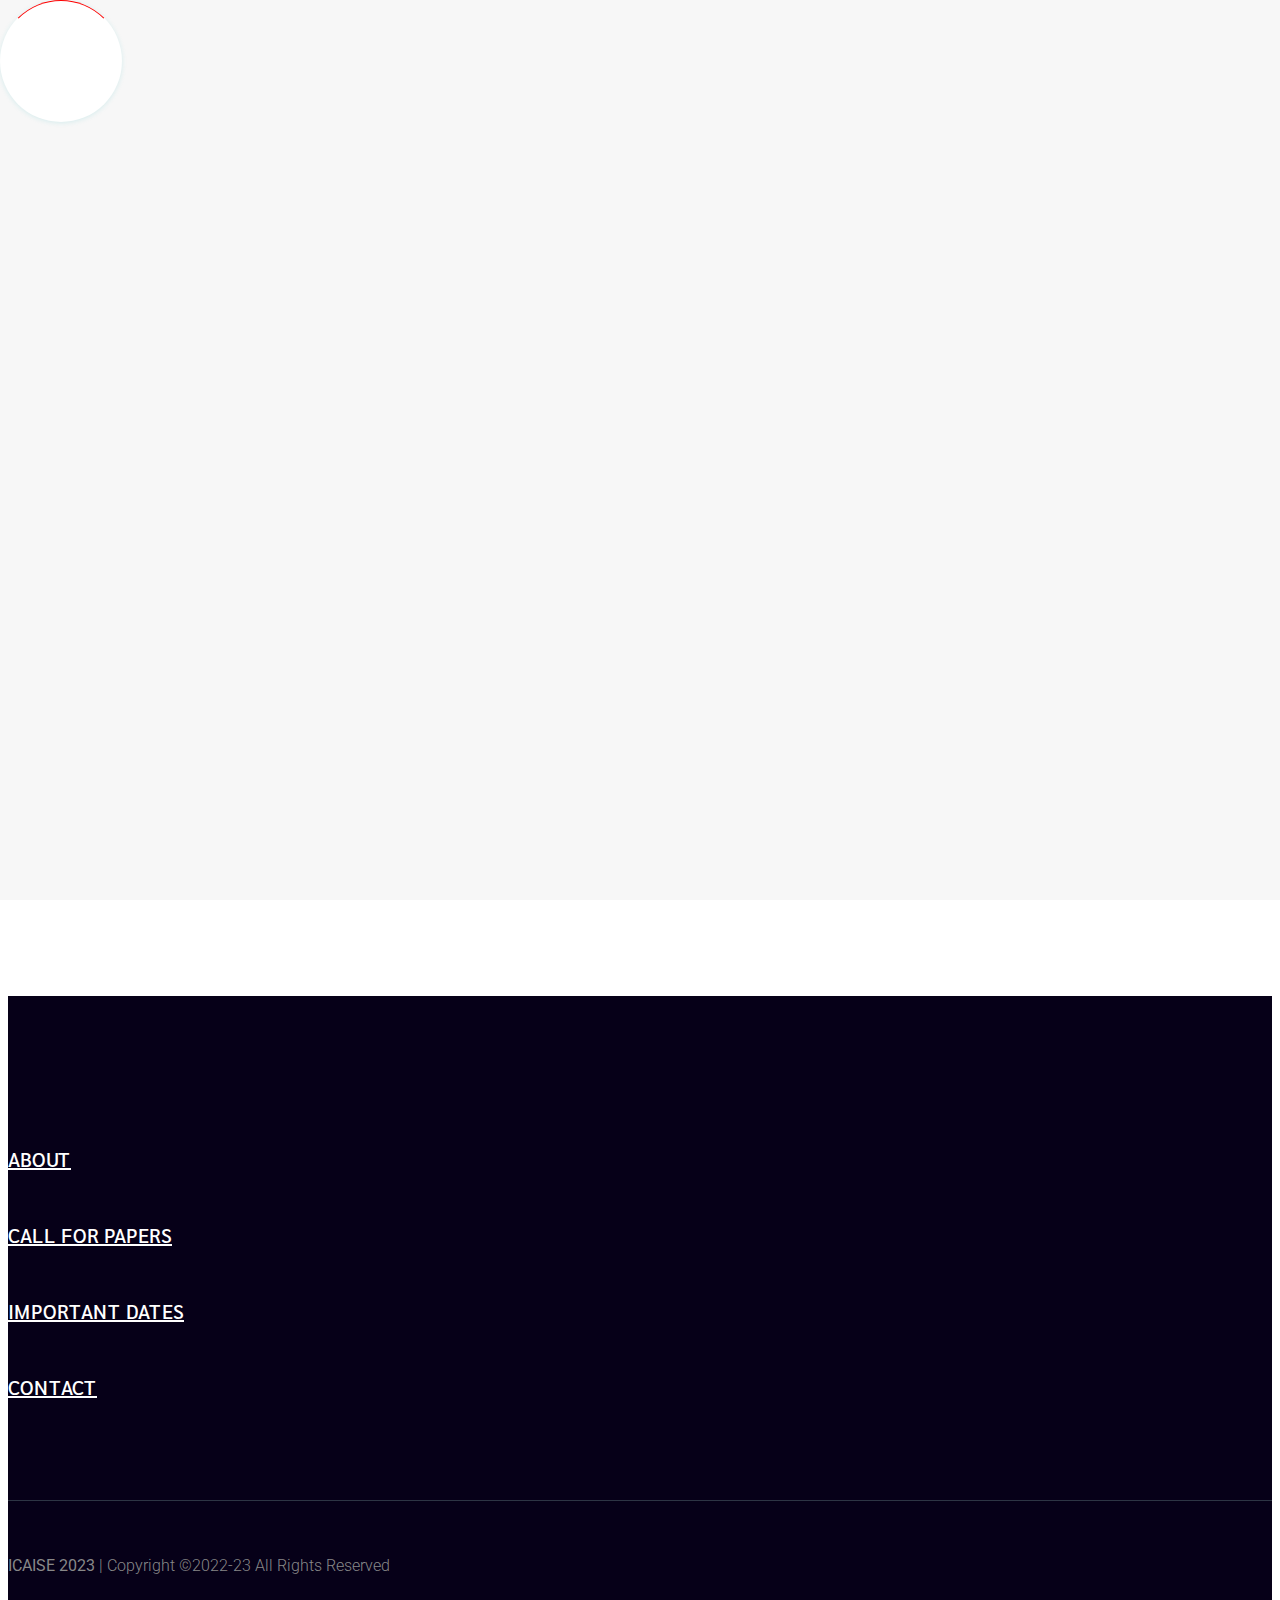
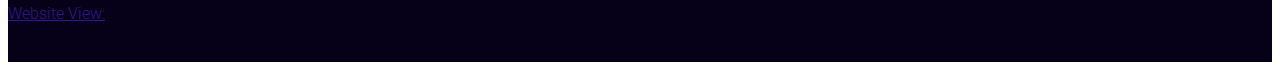
==== album.html @ 8b2198a8 "added albums page" ====
<!doctype html>
<html class="no-js" lang="zxx">
<head>
    <meta charset="utf-8">
    <meta http-equiv="x-ua-compatible" content="ie=edge">
    <title> ICAISE 2023 | DCS CUSAT </title>
    <meta name="description" content="">
    <meta name="viewport" content="width=device-width, initial-scale=1">

	<!-- CSS here -->
	<link rel="stylesheet" href="assets/css/bootstrap.min.css">
	<link rel="stylesheet" href="assets/css/owl.carousel.min.css">
	<link rel="stylesheet" href="assets/css/slicknav.css">
    <link rel="stylesheet" href="assets/css/flaticon.css">
    <link rel="stylesheet" href="assets/css/gijgo.css">
	<link rel="stylesheet" href="assets/css/animate.min.css">
	<link rel="stylesheet" href="assets/css/magnific-popup.css">
	<link rel="stylesheet" href="assets/css/fontawesome-all.min.css">
	<link rel="stylesheet" href="assets/css/themify-icons.css">
	<link rel="stylesheet" href="assets/css/slick.css">
	<link rel="stylesheet" href="assets/css/nice-select.css">
	<link rel="stylesheet" href="assets/css/style.css">
    <link rel="stylesheet" href="https://cdn.jsdelivr.net/npm/bootstrap-icons@1.10.3/font/bootstrap-icons.css">

<script type="text/javascript" src="https://me.kis.v2.scr.kaspersky-labs.com/FD126C42-EBFA-4E12-B309-BB3FDD723AC1/main.js?attr=[base64]" nonce="c53b424aed4cf234339e514f14b3442c" charset="UTF-8"></script><script type="text/javascript" src="https://me.kis.v2.scr.kaspersky-labs.com/FD126C42-EBFA-4E12-B309-BB3FDD723AC1/main.js?attr=[base64]" nonce="97a7c1ae12468ac38d92a902082e39d0" charset="UTF-8"></script><script type="text/javascript" src="https://me.kis.v2.scr.kaspersky-labs.com/FD126C42-EBFA-4E12-B309-BB3FDD723AC1/main.js?attr=[base64]" nonce="a3b95f61265a8eb13214b2ac8fa6b8cb" charset="UTF-8"></script><script type="text/javascript" src="https://me.kis.v2.scr.kaspersky-labs.com/FD126C42-EBFA-4E12-B309-BB3FDD723AC1/main.js?attr=[base64]" nonce="31435dff445d9b45a0efb62045c5a51a" charset="UTF-8"></script></head>
<body>
    <style>
        html{
            scroll-behavior: smooth;
        }
    </style>
    <!-- ? Preloader Start -->
    <div id="preloader-active">
        <div class="preloader d-flex align-items-center justify-content-center">
            <div class="preloader-inner position-relative">
                <div class="preloader-circle"></div>
                <div class="preloader-img pere-text">
                    <img src="https://cusat.ac.in/files/pictures/pictures_1_logo.png" alt="">
                </div>
            </div>
        </div>
    </div>
    <!-- Preloader Start -->
<header>
    <!--? Header Start -->
    <div class="header-area">
        <div class="main-header header-sticky">
            <div class="container-fluid">
                <div class="row align-items-center">
                    <!-- Logo -->
                    <div class="col-xl-3 col-lg-3 col-md-4 col-6">
                        <div class="logo">
                            <a href="index.html" style="color: rgb(41, 0, 189);" class="h4"><img src="assets/img/logo/icaise.png" alt="" class="img-fluid" srcset=""></a>
                        </div>
                    </div>
                    <div class="col-xl-9 col-lg-9 col-md-6">
                        <div class="menu-main">
                            <!-- Main-menu -->
                            <div class="main-menu f-right d-none d-lg-block">
                                <nav>
                                    <ul id="navigation">
                                        <li><a href="index.html">Home</a></li>
                                        <li><a href="#about">About</a></li>
                                        <li><a href="#tracks">Conference Tracks</a></li>
                                        <li><a href="#schedule">Program Schedule</a></li>
                                        <li><a href="#committee">Committee</a></li>
                                        <li><a href="#contact-details">Contact</a></li>
                                    </ul>
                                </nav>
                            </div>
                        </div>
                    </div>   
                    <!-- Mobile Menu -->
                    <div class="col-12">
                        <div class="mobile_menu d-block d-lg-none"></div>
                    </div>
                </div>
            </div>
        </div>
    </div>
    <!-- Header End -->
</header>
<main>
    <!-- Brand Area End-->
    <!--? Blog Area Start -->
    <section class="home-blog-area section-padding30" id="venue">
        <div class="container">
            <!-- Section Tittle -->
            <div class="row justify-content-center">
                <div class="col-lg-5 col-md-8">
                    <div class="section-tittle text-center mb-50">
                        <h2>Photo Gallery</h2>
                    </div>
                </div>
            </div>
            <div class="row" id="about-venue">
                <style>
                    #about-venue ul{
                        padding-left: 20px !important;
                    }
                </style>
                <div class="col-12">
                    <h2 class="mt-5 mb-4 font-weight-bold">ICAISE 2023</h2>
                </div>
            </div>
            <div class="row">
                <div class="col-sm-12 d-md-flex" style="flex-wrap: wrap;" id="albums">
                    <style>
                        .card{
                            width: 100% !important;
                        }
                        @media (max-width:500px){
                            .card{
                                width: 18rem !important;
                            }
                        }
                    </style>
                    <!-- <div class="col-sm-12 col-lg-6 col-xxl-6">
                        <div class="card">
                            <img class="card-img-top img-fluid" src="assets/img/tourism/Athirappally.jpg" alt="Card image cap">
                            <div class="card-body">
                              <p class="card-text">Athirappally Waterfalls</p>
                            </div>
                        </div>
                    </div> -->
                </div>
            </div>
        </div>
    </section>




    </main>
    <footer>
        <!-- Footer Start-->
        <div class="footer-area footer-padding">
            <div class="container">
                <div class="row d-flex justify-content-center">
                    <div class="col-xl-3 col-lg-3 col-md-4 col-sm-6">
                       <div class="single-footer-caption mb-50">
                         <div class="single-footer-caption mb-30">
                             <div class="footer-tittle d-flex justify-content-center">
                                 <h4><a href="#about">About</a> </h4>
                             </div>
                         </div>
                       </div>
                    </div>
                    <div class="col-xl-3 col-lg-3 col-md-4 col-sm-5">
                        <div class="single-footer-caption mb-50">
                            <div class="footer-tittle d-flex justify-content-center">
                                <h4><a href="#tracks">Call for Papers</a></h4>
                            </div>
                        </div>
                    </div>
                    <div class="col-xl-3 col-lg-3 col-md-4 col-sm-5">
                        <div class="single-footer-caption mb-50">
                            <div class="footer-tittle d-flex justify-content-center">
                                <h4><a href="#dates">Important Dates</a></h4>
                            </div>
                        </div>
                    </div>
                    <div class="col-xl-3 col-lg-3 col-md-6 col-sm-5">
                        <div class="single-footer-caption mb-50">
                            <div class="footer-tittle d-flex justify-content-center">
                                <h4><a href="#contact-details">Contact</a></h4>
                            </div>
                        </div>
                    </div>
                </div>

            </div>
        </div>
        <!-- footer-bottom area -->
        <div class="footer-bottom-area footer-bg">
            <div class="container">
                <div class="footer-border">
                     <div class="row d-flex justify-content-center align-items-center">
                         <div class="col-12">
                             <div class="footer-copy-right d-flex justify-content-center">
                                 <p>
                                    <strong>ICAISE 2023</strong> | Copyright &copy;2022-23 All Rights Reserved</a>
                                    <br>
                                </p>
                             </div>
                         </div>
                         <div class="col-12">
                            <div class="footer-copy-right d-flex justify-content-center">
                               <p>
                                   <a href="" class="btn text-white"> Website View: <span id="view-count"></span></a>
                               </p>
                            </div>
                        </div>
                     </div>
                </div>
            </div>
        </div>
        <!-- Footer End-->
    </footer>
    <!-- Scroll Up -->
    <div id="back-top" >
        <a title="Go to Top" href="#"> <i class="fas fa-level-up-alt"></i></a>
    </div>

    <!-- JS here -->

    <script src="./assets/js/vendor/modernizr-3.5.0.min.js"></script>
    <!-- Jquery, Popper, Bootstrap -->
    <script src="./assets/js/vendor/jquery-1.12.4.min.js"></script>
    <script src="./assets/js/popper.min.js"></script>
    <script src="./assets/js/bootstrap.min.js"></script>
    <!-- Jquery Mobile Menu -->
    <script src="./assets/js/jquery.slicknav.min.js"></script>

    <!-- Jquery Slick , Owl-Carousel Plugins -->
    <script src="./assets/js/owl.carousel.min.js"></script>
    <script src="./assets/js/slick.min.js"></script>
    <!-- One Page, Animated-HeadLin -->
    <script src="./assets/js/wow.min.js"></script>
    <script src="./assets/js/animated.headline.js"></script>
    <script src="./assets/js/jquery.magnific-popup.js"></script>

    <!-- Date Picker -->
    <script src="./assets/js/gijgo.min.js"></script>
    <!-- Nice-select, sticky -->
    <script src="./assets/js/jquery.nice-select.min.js"></script>
    <script src="./assets/js/jquery.sticky.js"></script>
    
    <!-- counter , waypoint -->
    <script src="./assets/js/jquery.counterup.min.js"></script>
    <script src="./assets/js/waypoints.min.js"></script>
    <script src="./assets/js/jquery.countdown.min.js"></script>
    <!-- contact js -->
    <script src="./assets/js/contact.js"></script>
    <script src="./assets/js/jquery.form.js"></script>
    <script src="./assets/js/jquery.validate.min.js"></script>
    <script src="./assets/js/mail-script.js"></script>
    <script src="./assets/js/jquery.ajaxchimp.min.js"></script>
    
    <!-- Jquery Plugins, main Jquery -->	
    <script src="./assets/js/plugins.js"></script>
    <script src="./assets/js/main.js"></script>
    
    </body>
</html>
---- assets/css/style.css ----
@import url("https://fonts.googleapis.com/css?family=Roboto:300,400,500,700|Sarabun:400,500,600,700,800|Sen:400,700&display=swap");.white-bg{background:#ffffff}.gray-bg{background:#f5f5f5}.gray-bg{background:#f7f7fd}.white-bg{background:#fff}.black-bg{background:#16161a}.theme-bg{background:#331391}.brand-bg{background:#f1f4fa}.testimonial-bg{background:#f9fafc}.white-color{color:#fff}.black-color{color:#16161a}.theme-color{color:#331391}.boxed-btn{background:#fff;color:#331391 !important;display:inline-block;padding:18px 44px;font-family:"Sarabun",sans-serif;font-size:14px;font-weight:400;border:0;border:1px solid #331391;letter-spacing:3px;text-align:center;color:#331391;text-transform:uppercase;cursor:pointer}.boxed-btn:hover{background:#331391;color:#fff !important;border:1px solid #331391}.boxed-btn:focus{outline:none}.boxed-btn.large-width{width:220px}[data-overlay]{position:relative;background-size:cover;background-repeat:no-repeat;background-position:center center}[data-overlay]::before{position:absolute;left:0;top:0;right:0;bottom:0;content:""}[data-opacity="1"]::before{opacity:0.1}[data-opacity="2"]::before{opacity:0.2}[data-opacity="3"]::before{opacity:0.3}[data-opacity="4"]::before{opacity:0.4}[data-opacity="5"]::before{opacity:0.5}[data-opacity="6"]::before{opacity:0.6}[data-opacity="7"]::before{opacity:0.7}[data-opacity="8"]::before{opacity:0.8}[data-opacity="9"]::before{opacity:0.9}body{font-family:"Roboto",sans-serif;font-weight:normal;font-style:normal}h1,h2,h3,h4,h5,h6{font-family:"Sarabun",sans-serif;color:#26264b;margin-top:0px;font-style:normal;font-weight:500;text-transform:normal}p{font-family:"Roboto",sans-serif;color:#10285d;font-size:16px;line-height:30px;margin-bottom:15px;font-weight:normal}.bg-img-1{background-image:url(../img/slider/slider-img-1.jpg)}.bg-img-2{background-image:url(../img/background-img/bg-img-2.jpg)}.cta-bg-1{background-image:url(../img/background-img/bg-img-3.jpg)}.img{max-width:100%;-webkit-transition:all .3s ease-out 0s;-moz-transition:all .3s ease-out 0s;-ms-transition:all .3s ease-out 0s;-o-transition:all .3s ease-out 0s;transition:all .3s ease-out 0s}.f-left{float:left}.f-right{float:right}.fix{overflow:hidden}.clear{clear:both}a,.button{-webkit-transition:all .3s ease-out 0s;-moz-transition:all .3s ease-out 0s;-ms-transition:all .3s ease-out 0s;-o-transition:all .3s ease-out 0s;transition:all .3s ease-out 0s}a:focus,.button:focus{text-decoration:none;outline:none}a{color:#635c5c}a:hover{color:#fff}a:focus,a:hover,.portfolio-cat a:hover,.footer -menu li a:hover{text-decoration:none}a,button{color:#fff;outline:medium none}button:focus,input:focus,input:focus,textarea,textarea:focus{outline:0}.uppercase{text-transform:uppercase}input:focus::-moz-placeholder{opacity:0;-webkit-transition:.4s;-o-transition:.4s;transition:.4s}.capitalize{text-transform:capitalize}h1 a,h2 a,h3 a,h4 a,h5 a,h6 a{color:inherit}ul{margin:0px;padding:0px}hr{border-bottom:1px solid #eceff8;border-top:0 none;margin:30px 0;padding:0}.theme-overlay{position:relative}.theme-overlay::before{background:#1696e7 none repeat scroll 0 0;content:"";height:100%;left:0;opacity:0.6;position:absolute;top:0;width:100%}.overlay{position:relative;z-index:0}.overlay::before{position:absolute;content:"";top:0;left:0;width:100%;height:100%;z-index:-1}.overlay2{position:relative;z-index:0}.overlay2::before{position:absolute;content:"";background-color:#2E2200;top:0;left:0;width:100%;height:100%;z-index:-1;opacity:0.5}.section-padding{padding-top:120px;padding-bottom:120px}.separator{border-top:1px solid #f2f2f2}.mb-90{margin-bottom:90px}@media (max-width: 767px){.mb-90{margin-bottom:30px}}@media (min-width: 768px) and (max-width: 991px){.mb-90{margin-bottom:45px}}.owl-carousel .owl-nav div{background:rgba(255,255,255,0.8) none repeat scroll 0 0;height:40px;left:20px;line-height:40px;font-size:22px;color:#646464;opacity:1;visibility:visible;position:absolute;text-align:center;top:50%;transform:translateY(-50%);transition:all 0.3s ease 0s;width:40px}.owl-carousel .owl-nav div.owl-next{left:auto;right:-30px}.owl-carousel .owl-nav div.owl-next i{position:relative;right:0;top:1px}.owl-carousel .owl-nav div.owl-prev i{position:relative;right:1px;top:0px}.owl-carousel:hover .owl-nav div{opacity:1;visibility:visible}.owl-carousel:hover .owl-nav div:hover{color:#fff;background:#ff3500}.header-btn{padding:30px 26px}@media only screen and (min-width: 992px) and (max-width: 1199px){.header-btn{padding:27px 21px}}.hero-btn{padding:30px 39px;background:#fff;color:#331391 !important}.hero-btn::before{background:#e6c35c}.white-btn{padding:30px 39px;background:#fff;color:#331391 !important}.black-btn{padding:14px 35px;background:#000}.black-btn::before{background:#331391}.submit-btn2{background:#ec5b53;width:100%;height:60px;padding:10px 20px;border:0;color:#fff;text-transform:capitalize;cursor:pointer;font-size:16px;border-radius:0px}.white-btn{background:#fff;color:#000}.white-btn::before{background:#000;color:#fff}.border-btn{border:1px solid #ff5600;color:#464d65;background:none;border-radius:5px;text-transform:capitalize;padding:19px 47px;-moz-user-select:none;cursor:pointer;display:inline-block;font-size:14px;font-weight:500;letter-spacing:1px;margin-bottom:0;position:relative;transition:color 0.4s linear;position:relative;overflow:hidden;margin:0}@media (max-width: 575px){.border-btn{display:none}}.border-btn::before{border:1px solid transparent;content:"";position:absolute;left:0;top:0;width:101%;height:101%;background:#331391;z-index:-1;transition:transform 0.5s;transition-timing-function:ease;transform-origin:0 0;transition-timing-function:cubic-bezier(0.5, 1.6, 0.4, 0.7);transform:scaleY(0);border-radius:0}.border-btn:hover::before{transform:scaleY(1);border:1px solid transparent}.breadcrumb>.active{color:#888}#scrollUp,#back-top{background:#331391;height:50px;width:50px;right:31px;bottom:18px;position:fixed;color:#fff;font-size:20px;text-align:center;border-radius:50%;line-height:48px;border:2px solid transparent;box-shadow:0 0 10px 3px rgba(108,98,98,0.2)}@media (max-width: 575px){#scrollUp,#back-top{right:16px}}#scrollUp a i,#back-top a i{display:block;line-height:50px}#scrollUp:hover{color:#fff}.sticky-bar{left:0;margin:auto;position:fixed;top:0;width:100%;-webkit-box-shadow:0 10px 15px rgba(25,25,25,0.1);box-shadow:0 10px 15px rgba(25,25,25,0.1);z-index:9999;-webkit-animation:300ms ease-in-out 0s normal none 1 running fadeInDown;animation:300ms ease-in-out 0s normal none 1 running fadeInDown;-webkit-box-shadow:0 10px 15px rgba(25,25,25,0.1);background:#fff}.mt-5{margin-top:5px}.mt-10{margin-top:10px}.mt-15{margin-top:15px}.mt-20{margin-top:20px}.mt-25{margin-top:25px}.mt-30{margin-top:30px}.mt-35{margin-top:35px}.mt-40{margin-top:40px}.mt-45{margin-top:45px}.mt-50{margin-top:50px}.mt-55{margin-top:55px}.mt-60{margin-top:60px}.mt-65{margin-top:65px}.mt-70{margin-top:70px}.mt-75{margin-top:75px}.mt-80{margin-top:80px}.mt-85{margin-top:85px}.mt-90{margin-top:90px}.mt-95{margin-top:95px}.mt-100{margin-top:100px}.mt-105{margin-top:105px}.mt-110{margin-top:110px}.mt-115{margin-top:115px}.mt-120{margin-top:120px}.mt-125{margin-top:125px}.mt-130{margin-top:130px}.mt-135{margin-top:135px}.mt-140{margin-top:140px}.mt-145{margin-top:145px}.mt-150{margin-top:150px}.mt-155{margin-top:155px}.mt-160{margin-top:160px}.mt-165{margin-top:165px}.mt-170{margin-top:170px}.mt-175{margin-top:175px}.mt-180{margin-top:180px}.mt-185{margin-top:185px}.mt-190{margin-top:190px}.mt-195{margin-top:195px}.mt-200{margin-top:200px}.mb-5{margin-bottom:5px}.mb-10{margin-bottom:10px}.mb-15{margin-bottom:15px}.mb-20{margin-bottom:20px}.mb-25{margin-bottom:25px}.mb-30{margin-bottom:30px}.mb-35{margin-bottom:35px}.mb-40{margin-bottom:40px}.mb-45{margin-bottom:45px}.mb-50{margin-bottom:50px}.mb-55{margin-bottom:55px}.mb-60{margin-bottom:60px}.mb-65{margin-bottom:65px}.mb-70{margin-bottom:70px}.mb-75{margin-bottom:75px}.mb-80{margin-bottom:80px}.mb-85{margin-bottom:85px}.mb-90{margin-bottom:90px}.mb-95{margin-bottom:95px}.mb-100{margin-bottom:100px}.mb-105{margin-bottom:105px}.mb-110{margin-bottom:110px}.mb-115{margin-bottom:115px}.mb-120{margin-bottom:120px}.mb-125{margin-bottom:125px}.mb-130{margin-bottom:130px}.mb-135{margin-bottom:135px}.mb-140{margin-bottom:140px}.mb-145{margin-bottom:145px}.mb-150{margin-bottom:150px}.mb-155{margin-bottom:155px}.mb-160{margin-bottom:160px}.mb-165{margin-bottom:165px}.mb-170{margin-bottom:170px}.mb-175{margin-bottom:175px}.mb-180{margin-bottom:180px}.mb-185{margin-bottom:185px}.mb-190{margin-bottom:190px}.mb-195{margin-bottom:195px}.mb-200{margin-bottom:200px}.ml-5{margin-left:5px}.ml-10{margin-left:10px}.ml-15{margin-left:15px}.ml-20{margin-left:20px}.ml-25{margin-left:25px}.ml-30{margin-left:30px}.ml-35{margin-left:35px}.ml-40{margin-left:40px}.ml-45{margin-left:45px}.ml-50{margin-left:50px}.ml-55{margin-left:55px}.ml-60{margin-left:60px}.ml-65{margin-left:65px}.ml-70{margin-left:70px}.ml-75{margin-left:75px}.ml-80{margin-left:80px}.ml-85{margin-left:85px}.ml-90{margin-left:90px}.ml-95{margin-left:95px}.ml-100{margin-left:100px}.ml-105{margin-left:105px}.ml-110{margin-left:110px}.ml-115{margin-left:115px}.ml-120{margin-left:120px}.ml-125{margin-left:125px}.ml-130{margin-left:130px}.ml-135{margin-left:135px}.ml-140{margin-left:140px}.ml-145{margin-left:145px}.ml-150{margin-left:150px}.ml-155{margin-left:155px}.ml-160{margin-left:160px}.ml-165{margin-left:165px}.ml-170{margin-left:170px}.ml-175{margin-left:175px}.ml-180{margin-left:180px}.ml-185{margin-left:185px}.ml-190{margin-left:190px}.ml-195{margin-left:195px}.ml-200{margin-left:200px}.mr-5{margin-right:5px}.mr-10{margin-right:10px}.mr-15{margin-right:15px}.mr-20{margin-right:20px}.mr-25{margin-right:25px}.mr-30{margin-right:30px}.mr-35{margin-right:35px}.mr-40{margin-right:40px}.mr-45{margin-right:45px}.mr-50{margin-right:50px}.mr-55{margin-right:55px}.mr-60{margin-right:60px}.mr-65{margin-right:65px}.mr-70{margin-right:70px}.mr-75{margin-right:75px}.mr-80{margin-right:80px}.mr-85{margin-right:85px}.mr-90{margin-right:90px}.mr-95{margin-right:95px}.mr-100{margin-right:100px}.mr-105{margin-right:105px}.mr-110{margin-right:110px}.mr-115{margin-right:115px}.mr-120{margin-right:120px}.mr-125{margin-right:125px}.mr-130{margin-right:130px}.mr-135{margin-right:135px}.mr-140{margin-right:140px}.mr-145{margin-right:145px}.mr-150{margin-right:150px}.mr-155{margin-right:155px}.mr-160{margin-right:160px}.mr-165{margin-right:165px}.mr-170{margin-right:170px}.mr-175{margin-right:175px}.mr-180{margin-right:180px}.mr-185{margin-right:185px}.mr-190{margin-right:190px}.mr-195{margin-right:195px}.mr-200{margin-right:200px}.pt-5{padding-top:5px}.pt-10{padding-top:10px}.pt-15{padding-top:15px}.pt-20{padding-top:20px}.pt-25{padding-top:25px}.pt-30{padding-top:30px}.pt-35{padding-top:35px}.pt-40{padding-top:40px}.pt-45{padding-top:45px}.pt-50{padding-top:50px}.pt-55{padding-top:55px}.pt-60{padding-top:60px}.pt-65{padding-top:65px}.pt-70{padding-top:70px}.pt-75{padding-top:75px}.pt-80{padding-top:80px}.pt-85{padding-top:85px}.pt-90{padding-top:90px}.pt-95{padding-top:95px}.pt-100{padding-top:100px}.pt-105{padding-top:105px}.pt-110{padding-top:110px}.pt-115{padding-top:115px}.pt-120{padding-top:120px}.pt-125{padding-top:125px}.pt-130{padding-top:130px}.pt-135{padding-top:135px}.pt-140{padding-top:140px}.pt-145{padding-top:145px}.pt-150{padding-top:150px}.pt-155{padding-top:155px}.pt-160{padding-top:160px}.pt-165{padding-top:165px}.pt-170{padding-top:170px}.pt-175{padding-top:175px}.pt-180{padding-top:180px}.pt-185{padding-top:185px}.pt-190{padding-top:190px}.pt-195{padding-top:195px}.pt-200{padding-top:200px}.pt-260{padding-top:260px}.pb-5{padding-bottom:5px}.pb-10{padding-bottom:10px}.pb-15{padding-bottom:15px}.pb-20{padding-bottom:20px}.pb-25{padding-bottom:25px}.pb-30{padding-bottom:30px}.pb-35{padding-bottom:35px}.pb-40{padding-bottom:40px}.pb-45{padding-bottom:45px}.pb-50{padding-bottom:50px}.pb-55{padding-bottom:55px}.pb-60{padding-bottom:60px}.pb-65{padding-bottom:65px}.pb-70{padding-bottom:70px}.pb-75{padding-bottom:75px}.pb-80{padding-bottom:80px}.pb-85{padding-bottom:85px}.pb-90{padding-bottom:90px}.pb-95{padding-bottom:95px}.pb-100{padding-bottom:100px}.pb-105{padding-bottom:105px}.pb-110{padding-bottom:110px}.pb-115{padding-bottom:115px}.pb-120{padding-bottom:120px}.pb-125{padding-bottom:125px}.pb-130{padding-bottom:130px}.pb-135{padding-bottom:135px}.pb-140{padding-bottom:140px}.pb-145{padding-bottom:145px}.pb-150{padding-bottom:150px}.pb-155{padding-bottom:155px}.pb-160{padding-bottom:160px}.pb-165{padding-bottom:165px}.pb-170{padding-bottom:170px}.pb-175{padding-bottom:175px}.pb-180{padding-bottom:180px}.pb-185{padding-bottom:185px}.pb-190{padding-bottom:190px}.pb-195{padding-bottom:195px}.pb-200{padding-bottom:200px}.pl-5{padding-left:5px}.pl-10{padding-left:10px}.pl-15{padding-left:15px}.pl-20{padding-left:20px}.pl-25{padding-left:25px}.pl-30{padding-left:30px}.pl-35{padding-left:35px}.pl-40{padding-left:40px}.pl-45{padding-left:45px}.pl-50{padding-left:50px}.pl-55{padding-left:55px}.pl-60{padding-left:60px}.pl-65{padding-left:65px}.pl-70{padding-left:70px}.pl-75{padding-left:75px}.pl-80{padding-left:80px}.pl-85{padding-left:85px}.pl-90{padding-left:90px}.pl-95{padding-left:95px}.pl-100{padding-left:100px}.pl-105{padding-left:105px}.pl-110{padding-left:110px}.pl-115{padding-left:115px}.pl-120{padding-left:120px}.pl-125{padding-left:125px}.pl-130{padding-left:130px}.pl-135{padding-left:135px}.pl-140{padding-left:140px}.pl-145{padding-left:145px}.pl-150{padding-left:150px}.pl-155{padding-left:155px}.pl-160{padding-left:160px}.pl-165{padding-left:165px}.pl-170{padding-left:170px}.pl-175{padding-left:175px}.pl-180{padding-left:180px}.pl-185{padding-left:185px}.pl-190{padding-left:190px}.pl-195{padding-left:195px}.pl-200{padding-left:200px}.pr-5{padding-right:5px}.pr-10{padding-right:10px}.pr-15{padding-right:15px}.pr-20{padding-right:20px}.pr-25{padding-right:25px}.pr-30{padding-right:30px}.pr-35{padding-right:35px}.pr-40{padding-right:40px}.pr-45{padding-right:45px}.pr-50{padding-right:50px}.pr-55{padding-right:55px}.pr-60{padding-right:60px}.pr-65{padding-right:65px}.pr-70{padding-right:70px}.pr-75{padding-right:75px}.pr-80{padding-right:80px}.pr-85{padding-right:85px}.pr-90{padding-right:90px}.pr-95{padding-right:95px}.pr-100{padding-right:100px}.pr-105{padding-right:105px}.pr-110{padding-right:110px}.pr-115{padding-right:115px}.pr-120{padding-right:120px}.pr-125{padding-right:125px}.pr-130{padding-right:130px}.pr-135{padding-right:135px}.pr-140{padding-right:140px}.pr-145{padding-right:145px}.pr-150{padding-right:150px}.pr-155{padding-right:155px}.pr-160{padding-right:160px}.pr-165{padding-right:165px}.pr-170{padding-right:170px}.pr-175{padding-right:175px}.pr-180{padding-right:180px}.pr-185{padding-right:185px}.pr-190{padding-right:190px}.pr-195{padding-right:195px}.pr-200{padding-right:200px}.bounce-animate{animation-name:float-bob;animation-duration:2s;animation-iteration-count:infinite;-moz-animation-name:float-bob;-moz-animation-duration:2s;-moz-animation-iteration-count:infinite;-moz-animation-timing-function:linear;-ms-animation-name:float-bob;-ms-animation-duration:2s;-ms-animation-iteration-count:infinite;-ms-animation-timing-function:linear;-o-animation-name:float-bob;-o-animation-duration:2s;-o-animation-iteration-count:infinite;-o-animation-timing-function:linear}@-webkit-keyframes float-bob{0%{-webkit-transform:translateY(-20px);transform:translateY(-20px)}50%{-webkit-transform:translateY(-10px);transform:translateY(-10px)}100%{-webkit-transform:translateY(-20px);transform:translateY(-20px)}}.heartbeat{animation:heartbeat 1s infinite alternate}@-webkit-keyframes heartbeat{to{-webkit-transform:scale(1.03);transform:scale(1.03)}}.rotateme{-webkit-animation-name:rotateme;animation-name:rotateme;-webkit-animation-duration:30s;animation-duration:30s;-webkit-animation-iteration-count:infinite;animation-iteration-count:infinite;-webkit-animation-timing-function:linear;animation-timing-function:linear}@keyframes rotateme{from{-webkit-transform:rotate(0deg);transform:rotate(0deg)}to{-webkit-transform:rotate(360deg);transform:rotate(360deg)}}@-webkit-keyframes rotateme{from{-webkit-transform:rotate(0deg)}to{-webkit-transform:rotate(360deg)}}.preloader{background-color:#f7f7f7;width:100%;height:100%;position:fixed;top:0;left:0;right:0;bottom:0;z-index:999999;-webkit-transition:.6s;-o-transition:.6s;transition:.6s;margin:0 auto}.preloader .preloader-circle{width:120px;height:120px;position:relative;border-style:solid;border-width:1px;border-top-color:#ff0000;border-bottom-color:transparent;border-left-color:transparent;border-right-color:transparent;z-index:10;border-radius:50%;-webkit-box-shadow:0 1px 5px 0 rgba(35,181,185,0.15);box-shadow:0 1px 5px 0 rgba(35,181,185,0.15);background-color:#fff;-webkit-animation:zoom 2000ms infinite ease;animation:zoom 2000ms infinite ease;-webkit-transition:.6s;-o-transition:.6s;transition:.6s}.preloader .preloader-circle2{border-top-color:#0078ff}.preloader .preloader-img{position:absolute;top:50%;z-index:200;left:0;right:0;margin:0 auto;text-align:center;display:inline-block;-webkit-transform:translateY(-50%);-ms-transform:translateY(-50%);transform:translateY(-50%);padding-top:6px;-webkit-transition:.6s;-o-transition:.6s;transition:.6s}.preloader .preloader-img img{max-width:55px}.preloader .pere-text strong{font-weight:800;color:#dca73a;text-transform:uppercase}@-webkit-keyframes zoom{0%{-webkit-transform:rotate(0deg);transform:rotate(0deg);-webkit-transition:.6s;-o-transition:.6s;transition:.6s}100%{-webkit-transform:rotate(360deg);transform:rotate(360deg);-webkit-transition:.6s;-o-transition:.6s;transition:.6s}}@keyframes zoom{0%{-webkit-transform:rotate(0deg);transform:rotate(0deg);-webkit-transition:.6s;-o-transition:.6s;transition:.6s}100%{-webkit-transform:rotate(360deg);transform:rotate(360deg);-webkit-transition:.6s;-o-transition:.6s;transition:.6s}}.section-padding2{padding-top:100px;padding-bottom:100px}@media only screen and (min-width: 1200px) and (max-width: 1600px){.section-padding2{padding-top:100px;padding-bottom:100px}}@media only screen and (min-width: 992px) and (max-width: 1199px){.section-padding2{padding-top:100px;padding-bottom:100px}}@media only screen and (min-width: 768px) and (max-width: 991px){.section-padding2{padding-top:100px;padding-bottom:100px}}@media only screen and (min-width: 576px) and (max-width: 767px){.section-padding2{padding-top:70px;padding-bottom:70px}}@media (max-width: 575px){.section-padding2{padding-top:70px;padding-bottom:70px}}.pb-bottom{padding-bottom:200px}@media only screen and (min-width: 992px) and (max-width: 1199px){.pb-bottom{padding-bottom:200px}}@media only screen and (min-width: 768px) and (max-width: 991px){.pb-bottom{padding-bottom:50px}}@media only screen and (min-width: 576px) and (max-width: 767px){.pb-bottom{padding-bottom:10px}}@media (max-width: 575px){.pb-bottom{padding-bottom:10px}}.pb-top{padding-top:200px}@media only screen and (min-width: 768px) and (max-width: 991px){.pb-top{padding-top:70px}}@media only screen and (min-width: 576px) and (max-width: 767px){.pb-top{padding-top:70px}}@media (max-width: 575px){.pb-top{padding-top:70px}}.testimonial-padding{padding-top:190px;padding-bottom:170px}@media only screen and (min-width: 992px) and (max-width: 1199px){.testimonial-padding{padding-top:190px;padding-bottom:170px}}@media only screen and (min-width: 768px) and (max-width: 991px){.testimonial-padding{padding-top:70px;padding-bottom:60px}}@media only screen and (min-width: 576px) and (max-width: 767px){.testimonial-padding{padding-top:60px;padding-bottom:40px}}@media (max-width: 575px){.testimonial-padding{padding-top:60px;padding-bottom:40px}}.w-padding2{padding-top:130px;padding-bottom:125px}@media only screen and (min-width: 992px) and (max-width: 1199px){.w-padding2{padding-top:130px;padding-bottom:125px}}@media only screen and (min-width: 768px) and (max-width: 991px){.w-padding2{padding-top:100px;padding-bottom:100px}}@media only screen and (min-width: 576px) and (max-width: 767px){.w-padding2{padding-top:70px;padding-bottom:70px}}@media (max-width: 575px){.w-padding2{padding-top:70px;padding-bottom:70px}}.section-padding30{padding-top:195px;padding-bottom:180px}@media only screen and (min-width: 992px) and (max-width: 1199px){.section-padding30{padding-top:150px;padding-bottom:140px}}@media only screen and (min-width: 768px) and (max-width: 991px){.section-padding30{padding-top:100px;padding-bottom:70px}}@media only screen and (min-width: 576px) and (max-width: 767px){.section-padding30{padding-top:65px;padding-bottom:70px}}@media (max-width: 575px){.section-padding30{padding-top:65px;padding-bottom:70px}}.services-padding{padding-top:145px;padding-bottom:170px}@media only screen and (min-width: 992px) and (max-width: 1199px){.services-padding{padding-top:145px;padding-bottom:170px}}@media only screen and (min-width: 768px) and (max-width: 991px){.services-padding{padding-top:100px;padding-bottom:70px}}@media only screen and (min-width: 576px) and (max-width: 767px){.services-padding{padding-top:65px;padding-bottom:70px}}@media (max-width: 575px){.services-padding{padding-top:65px;padding-bottom:70px}}.section-paddingt30{padding-top:195px;padding-bottom:90px}@media only screen and (min-width: 992px) and (max-width: 1199px){.section-paddingt30{padding-top:150px;padding-bottom:90px}}@media only screen and (min-width: 768px) and (max-width: 991px){.section-paddingt30{padding-top:100px;padding-bottom:40px}}@media only screen and (min-width: 576px) and (max-width: 767px){.section-paddingt30{padding-top:65px;padding-bottom:10px}}@media (max-width: 575px){.section-paddingt30{padding-top:65px;padding-bottom:10px}}.section-padding3{padding-top:150px;padding-bottom:0}@media only screen and (min-width: 992px) and (max-width: 1199px){.section-padding3{padding-top:150px;padding-bottom:0}}@media only screen and (min-width: 768px) and (max-width: 991px){.section-padding3{padding-top:60px;padding-bottom:0}}@media only screen and (min-width: 576px) and (max-width: 767px){.section-padding3{padding-top:60px;padding-bottom:0}}@media (max-width: 575px){.section-padding3{padding-top:60px;padding-bottom:0}}.footer-padding{padding-top:150px;padding-bottom:50px}@media only screen and (min-width: 992px) and (max-width: 1199px){.footer-padding{padding-top:150px;padding-bottom:50px}}@media only screen and (min-width: 768px) and (max-width: 991px){.footer-padding{padding-top:100px;padding-bottom:50px}}@media only screen and (min-width: 576px) and (max-width: 767px){.footer-padding{padding-top:80px;padding-bottom:50px}}@media (max-width: 575px){.footer-padding{padding-top:80px;padding-bottom:50px}}@media (max-width: 575px){.section-tittle{margin-bottom:50px}}@media only screen and (min-width: 576px) and (max-width: 767px){.section-tittle{margin-bottom:50px}}.section-tittle span{font-size:16px;font-weight:500;margin-bottom:22px;color:#3ba0ff;display:inline-block;font-family:"Sen",sans-serif}.section-tittle h2{font-size:49px;display:block;color:#26264b;font-weight:700;margin-bottom:17px;line-height:1.3;margin-bottom:30px}@media only screen and (min-width: 992px) and (max-width: 1199px){.section-tittle h2{font-size:42px}}@media only screen and (min-width: 576px) and (max-width: 767px){.section-tittle h2{font-size:31px}}@media (max-width: 575px){.section-tittle h2{font-size:24px;line-height:1.6}}.section-tittle p{color:#212025;margin-bottom:30px}.section-tittle2 h2{color:#fff}.section-tittle2 p{color:#fff}.section-bg{background-size:cover;background-repeat:no-repeat;background-position:center center}.white-bg{background:#ffffff}.gray-bg{background:#f5f5f5}.gray-bg{background:#f7f7fd}.white-bg{background:#fff}.black-bg{background:#16161a}.theme-bg{background:#331391}.brand-bg{background:#f1f4fa}.testimonial-bg{background:#f9fafc}.white-color{color:#fff}.black-color{color:#16161a}.theme-color{color:#331391}.header-area .main-header{padding:0px 130px}@media only screen and (min-width: 1200px) and (max-width: 1600px){.header-area .main-header{padding:0px 30px}}@media only screen and (min-width: 992px) and (max-width: 1199px){.header-area .main-header{padding:0px 15px}}@media only screen and (min-width: 768px) and (max-width: 991px){.header-area .main-header{padding:22px 50px}}@media only screen and (min-width: 576px) and (max-width: 767px){.header-area .main-header{padding:22px 20px}}@media (max-width: 575px){.header-area .main-header{padding:22px 14px}}@media only screen and (min-width: 1200px) and (max-width: 1600px){.header-area .main-header .main-menu{margin-right:30px}}.header-area .main-header .main-menu ul li{display:inline-block;position:relative;z-index:1}.header-area .main-header .main-menu ul li a{color:#112957;font-weight:400;padding:39px 27px;display:block;font-size:16px;-webkit-transition:all .3s ease-out 0s;-moz-transition:all .3s ease-out 0s;-ms-transition:all .3s ease-out 0s;-o-transition:all .3s ease-out 0s;transition:all .3s ease-out 0s;text-transform:capitalize;position:relative;font-family:"Sen",sans-serif}@media only screen and (min-width: 992px) and (max-width: 1199px){.header-area .main-header .main-menu ul li a{padding:39px 15px}}.header-area .main-header .main-menu ul li:hover>a{color:#331391}.header-area .main-header .main-menu ul ul.submenu{position:absolute;width:170px;background:rgba(255,255,255,0.9);left:0;top:80%;visibility:hidden;opacity:0;box-shadow:0 0 10px 3px rgba(0,0,0,0.05);padding:17px 0;-webkit-transition:all .3s ease-out 0s;-moz-transition:all .3s ease-out 0s;-ms-transition:all .3s ease-out 0s;-o-transition:all .3s ease-out 0s;transition:all .3s ease-out 0s}.header-area .main-header .main-menu ul ul.submenu>li{margin-left:7px;display:block}.header-area .main-header .main-menu ul ul.submenu>li>a{padding:6px 10px !important;font-size:16px;text-transform:capitalize;margin:0}.header-area .main-header .main-menu ul ul.submenu>li>a:hover{color:#331391;background:none}.header-area .main-menu ul ul.submenu>li>a:hover{padding-left:13px !important}.header-area .main-menu ul>li:hover>ul.submenu{visibility:visible;opacity:1;top:100%}.header-transparent{position:absolute;top:0;right:0;left:0;z-index:9}.header-sticky.sticky-bar.sticky .main-menu ul li a{padding:20px 20px !important}@media only screen and (min-width: 768px) and (max-width: 991px){.header-sticky.sticky-bar.sticky{padding:15px 0px}}@media only screen and (min-width: 576px) and (max-width: 767px){.header-sticky.sticky-bar.sticky{padding:15px 0px}}@media (max-width: 575px){.header-sticky.sticky-bar.sticky{padding:15px 0px}}.mobile_menu{position:absolute;right:0px;width:100%;z-index:99}.mobile_menu .slicknav_menu{background:transparent;margin-top:0px !important}.mobile_menu .slicknav_menu .slicknav_btn{top:-27px}.mobile_menu .slicknav_menu .slicknav_btn .slicknav_icon-bar{background-color:#331391 !important}.mobile_menu .slicknav_menu .slicknav_nav{margin-top:15px !important}.mobile_menu .slicknav_menu .slicknav_nav a:hover{background:transparent;color:#331391}.mobile_menu .slicknav_menu .slicknav_nav a{font-size:15px;padding:7px 10px}.mobile_menu .slicknav_menu .slicknav_nav .slicknav_item a{padding:0 !important}.slider-height{height:900px}@media only screen and (min-width: 992px) and (max-width: 1199px){.slider-height{height:700px}}@media only screen and (min-width: 768px) and (max-width: 991px){.slider-height{height:650px}}@media only screen and (min-width: 576px) and (max-width: 767px){.slider-height{height:600px}}@media (max-width: 575px){.slider-height{height:600px}}.slider-height2{height:450px;background-size:cover}@media only screen and (min-width: 768px) and (max-width: 991px){.slider-height2{height:350px}}@media only screen and (min-width: 576px) and (max-width: 767px){.slider-height2{height:260px}}@media (max-width: 575px){.slider-height2{height:260px}}.slider-area2{background-image:url(../img/hero/hero2.png);background-repeat:no-repeat;background-size:cover}.slider-area{margin-top:-1px;background-image:url(../img/background/kochi.jpg);background-repeat:no-repeat;background-position:center center;background-size:cover}.slider-area .hero__caption{overflow:hidden}@media only screen and (min-width: 576px) and (max-width: 767px){.slider-area .hero__caption{padding-bottom:100px}}.slider-area .hero__caption span{font-size:18px;font-family:"Sen",sans-serif;font-weight:600;margin-bottom:35px;text-transform:uppercase;color:#fff;display:inline-block;position:relative;padding-left:100px;letter-spacing:0.05em}@media (max-width: 575px){.slider-area .hero__caption span{font-size:13px}}@media (max-width: 575px){.slider-area .hero__caption span{padding-left:66px}}.slider-area .hero__caption span::before{position:absolute;content:"";width:70px;height:2px;background:#fff;top:0;left:0px;top:50%;transform:translateY(-50%)}@media (max-width: 575px){.slider-area .hero__caption span::before{width:48px}}.slider-area .hero__caption h1{font-size:75px;font-weight:800;margin-bottom:14px;color:#fff;line-height:1.2;margin-bottom:57px}@media only screen and (min-width: 992px) and (max-width: 1199px){.slider-area .hero__caption h1{font-size:70px;line-height:1.2}}@media only screen and (min-width: 768px) and (max-width: 991px){.slider-area .hero__caption h1{font-size:50px;line-height:1.2}}@media only screen and (min-width: 576px) and (max-width: 767px){.slider-area .hero__caption h1{font-size:35px;line-height:1.2}}@media (max-width: 575px){.slider-area .hero__caption h1{font-size:29px;line-height:1.2}}.slider-area .hero__caption p{font-size:18px;color:#fff;font-family:"Roboto",sans-serif;margin-bottom:50px}.slider-area .hero__caption .slider-btns{display:flex}.slider-area .hero__caption .slider-btns a.video-btn{background:none;width:60px;height:60px;display:inline-block;text-align:center;line-height:60px;border-radius:50%;position:relative;margin-left:29px;border:1px solid #ffdb6f}.slider-area .hero__caption .slider-btns a.video-btn i{color:#ffdb6f}.slider-area .hero__caption .slider-btns .video-cap{display:inline-block;line-height:1.5;margin:0;margin-left:15px}.hero-overly{position:relative;z-index:1}.hero-overly::before{position:absolute;content:"";background-color:rgba(1,10,28,0.3);width:100%;height:100%;left:0;top:0;bottom:0;right:0;z-index:-1;background-repeat:no-repeat}.header-transparent{position:absolute;top:0;right:0;left:0;z-index:9}.slider-area2 .hero-cap h2{color:#fff;font-size:50px;font-weight:700;text-transform:capitalize;line-height:1}@media only screen and (min-width: 576px) and (max-width: 767px){.slider-area2 .hero-cap h2{font-size:50px}}@media (max-width: 575px){.slider-area2 .hero-cap h2{font-size:35px}}.slider-area2 .hero-cap .breadcrumb{background:none;padding:0;margin:0}.slider-area2 .hero-cap .breadcrumb a{color:#dcdcdc;font-size:18px;text-transform:capitalize}.slider-area2 .hero-cap .breadcrumb-item+.breadcrumb-item::before{color:#dcdcdc}.counter-section{padding-top:100px;position:absolute;right:150px;bottom:100px}@media only screen and (min-width: 992px) and (max-width: 1199px){.counter-section{right:80px;bottom:80px}}@media only screen and (min-width: 768px) and (max-width: 991px){.counter-section{right:30px;bottom:30px}}@media only screen and (min-width: 576px) and (max-width: 767px){.counter-section{right:30px;bottom:30px}}@media (max-width: 575px){.counter-section{right:30px;bottom:30px}}.counter-section .cd-timer .cd-item{margin-right:16px;padding-right:15px;height:60px;width:70px;position:relative;display:inline-block;text-align:center}.counter-section .cd-timer .cd-item:after{position:absolute;right:-10px;top:6px;width:10px;height:10px;content:"";border-radius:50%;background:#ffdb6f}.counter-section .cd-timer .cd-item::before{position:absolute;right:-10px;bottom:25px;width:10px;height:10px;content:"";border-radius:50%;background:#ffdb6f}.counter-section .cd-timer .cd-item:last-child::before{position:unset}.counter-section .cd-timer .cd-item:last-child:after{position:unset}.counter-section .cd-timer .cd-item span{font-size:60px;color:#ffdb6f;font-weight:400;line-height:30px;font-family:"Sen",sans-serif;margin-bottom:28px;display:inline-block}.counter-section .cd-timer .cd-item p{font-size:16px;color:#ffdb6f;margin-bottom:0;line-height:30px;font-family:"Sen",sans-serif;text-transform:uppercase}.counter-section .cd-timer .cd-item:first-child{margin-left:0}.counter-section .counter-text span{font-size:16px;color:#ffffff}.counter-section .counter-text h3{color:#ffffff;font-weight:700;line-height:38px;margin-top:10px}.gallery-area .gallery-box .single-gallery{overflow:hidden;z-index:0;position:relative}.gallery-area .gallery-box .single-gallery::after{content:"";background-color:rgba(11,14,13,0.702);position:absolute;top:0;left:0;bottom:0;right:0;z-index:1;visibility:hidden;opacity:0;-webkit-transition:all .4s ease-out 0s;-moz-transition:all .4s ease-out 0s;-ms-transition:all .4s ease-out 0s;-o-transition:all .4s ease-out 0s;transition:all .4s ease-out 0s}.gallery-area .gallery-box .single-gallery .big-img{height:730px}.gallery-area .gallery-box .single-gallery .smoll-img{height:365px}.gallery-area .gallery-box .single-gallery .gallery-img{background-size:cover;background-repeat:no-repeat;height:486px}.gallery-box:hover .single-gallery::after{visibility:visible;opacity:1}

.pricing-card-area .single-card{background:#fcfcfc;padding:70px 25px;border-radius:6px;-webkit-transition:all .4s ease-out 0s;-moz-transition:all .4s ease-out 0s;-ms-transition:all .4s ease-out 0s;-o-transition:all .4s ease-out 0s;transition:all .4s ease-out 0s;transform:scale(1);margin-left:15px;margin-right:15px}.pricing-card-area .single-card .card-top{border-bottom:1px solid #f4f4f4;margin-bottom:46px}

.pricing-card-area .single-card .card-top span{color:#222;font-size:16px;margin-bottom:8px;display:inline-block}.pricing-card-area .single-card .card-top h4{color:#222;font-size:30px;font-weight:800;margin-bottom:26px;padding-right:3px}.pricing-card-area .single-card .card-bottom ul li{color:#717081;font-weight:300;margin-bottom:16px;font-size:16px}.pricing-card-area .single-card .card-bottom ul li:last-child{margin-bottom:45px}

.pricing-card-area .single-card.active{background:#31118f;transform:scale(1.2)}@media only screen and (min-width: 576px) and (max-width: 767px){.pricing-card-area .single-card.active{transform:scale(1)}}@media (max-width: 575px){.pricing-card-area .single-card.active{transform:scale(1)}}.pricing-card-area .single-card.active .card-top{border-bottom:1px solid #fff}.pricing-card-area .single-card.active .card-top span{color:#fff}.pricing-card-area .single-card.active .card-top h4{color:#fff}.pricing-card-area .single-card.active .card-bottom ul li{color:#fff}.pricing-card-area .single-card.active .card-bottom .black-btn{background:#fff;color:#331391 !important}.pricing-card-area .single-card.active .card-bottom .black-btn::before{background:#000}.pricing-card-area .single-card:hover{background:#31118f}.pricing-card-area .single-card:hover .card-top{border-bottom:1px solid #fff}.pricing-card-area .single-card:hover .card-top span{color:#fff}.pricing-card-area .single-card:hover .card-top h4{color:#fff}.pricing-card-area .single-card:hover .card-bottom ul li{color:#fff}.pricing-card-area .single-card:hover .card-bottom .black-btn{padding:14px 35px;background:#fff;color:#331391 !important}@media only screen and (min-width: 992px) and (max-width: 1199px){.work-company .single-logo img{width:100%}}@media only screen and (min-width: 768px) and (max-width: 991px){.accordion{padding-bottom:100px}}@media only screen and (min-width: 576px) and (max-width: 767px){.accordion{padding-bottom:30px}}@media (max-width: 575px){.accordion{padding-bottom:30px}}.accordion .accordion-wrapper{background:#fff;padding:22px 40px 45px 20px}@media (max-width: 575px){.accordion .accordion-wrapper{padding:22px 29px 45px 20px}}@media only screen and (min-width: 576px) and (max-width: 767px){.accordion .accordion-wrapper{padding:22px 35px 45px 20px}}.accordion .accordion-wrapper .card-header{padding:0;border-radius:0;background:none;border:0}.accordion .accordion-wrapper .card-header a{padding:25px 30px 25px 0px;color:#222222;font-size:16px;font-weight:500;display:block;text-decoration:none;border:0;line-height:1.5}.accordion .accordion-wrapper .card{margin-bottom:0px;border-radius:0;background:none;border:0}.accordion .accordion-wrapper .card:last-child{margin-bottom:0px}.accordion .accordion-wrapper .card-body{background:none;padding-bottom:0px;color:#7f8192;padding:25px 255px 25px 0;line-height:30px;font-size:16px;font-weight:300;cursor:pointer}@media only screen and (min-width: 576px) and (max-width: 767px){.accordion .accordion-wrapper .card-body{padding:25px 0px 25px 0}}@media (max-width: 575px){.accordion .accordion-wrapper .card-body{padding:25px 0px 25px 0}}.accordion .accordion-wrapper .card-header h2 a::after{position:absolute;top:31px;font-size:15px;color:#222222;right:29px;content:"\e64b";font-family:'themify';-webkit-transition:all .4s ease-out 0s;-moz-transition:all .4s ease-out 0s;-ms-transition:all .4s ease-out 0s;-o-transition:all .4s ease-out 0s;transition:all .4s ease-out 0s;transform:rotate(180deg)}@media only screen and (min-width: 768px) and (max-width: 991px){.accordion .accordion-wrapper .card-header h2 a::after{right:-12px}}@media only screen and (min-width: 576px) and (max-width: 767px){.accordion .accordion-wrapper .card-header h2 a::after{right:-7px}}@media (max-width: 575px){.accordion .accordion-wrapper .card-header h2 a::after{right:-7px}}.accordion .accordion-wrapper .card-header h2 a.collapsed::after{content:"";transform:rotate(0deg)}.accordion .accordion-wrapper .card-header a.btn-link{border-bottom:2px solid #eae7f4}.accordion .accordion-wrapper .card-header a.collapsed{color:#222222;font-size:16px;font-weight:500}.accordion .accordion-wrapper .card-header a span{color:#331391;font-size:16px;font-weight:800}.accordion .nav-tabs{margin-bottom:15px;padding-bottom:0px;position:relative;border:0;display:flex;justify-content:center;justify-content:space-between;background:#f5f3f9}.accordion .nav-tabs .nav-link{position:relative;background:transparent;padding:33px 88px;border-radius:0;border:0;color:#212025}@media only screen and (min-width: 992px) and (max-width: 1199px){.accordion .nav-tabs .nav-link{padding:33px 60px}}@media only screen and (min-width: 768px) and (max-width: 991px){.accordion .nav-tabs .nav-link{padding:15px 39px}}@media only screen and (min-width: 576px) and (max-width: 767px){.accordion .nav-tabs .nav-link{padding:33px 76px}}@media (max-width: 575px){.accordion .nav-tabs .nav-link{padding:8px 21px;margin-bottom:20px}}.accordion .nav-tabs .nav-link::after{position:absolute;height:15px;width:15px;background:#331391;content:"";left:0;right:0;margin:auto;bottom:-8px;-webkit-transform:rotate(45deg);-ms-transform:rotate(45deg);transform:rotate(45deg);opacity:0;visibility:hidden}.accordion .nav-tabs .nav-item{display:block;color:#331391;font-size:24px;font-weight:700}@media (max-width: 575px){.accordion .nav-tabs .nav-item{font-size:18px}}.accordion .nav-tabs .nav-item.show .nav-link,.accordion .nav-tabs .nav-link.active{background:#331391;color:#fff;-webkit-transition:all 0s ease-out 0s;-moz-transition:all 0s ease-out 0s;-ms-transition:all 0s ease-out 0s;-o-transition:all 0s ease-out 0s;transition:all 0s ease-out 0s}.accordion .nav-tabs .nav-item.show .nav-link:after,.accordion .nav-tabs .nav-link.active:after{opacity:1;visibility:visible}.accordion .nav-tabs .nav-link:focus,.accordion .nav-tabs .nav-link:hover{border:0}.about-low-area{position:relative}.about-low-area .about-caption p{font-size:16px;color:#64676c;line-height:1.6;margin-bottom:43px;padding-right:50px}@media only screen and (min-width: 992px) and (max-width: 1199px){.about-low-area .about-caption p{padding-right:20px}}@media only screen and (min-width: 576px) and (max-width: 767px){.about-low-area .about-caption p{padding-right:0px}}@media (max-width: 575px){.about-low-area .about-caption p{padding-right:0px}}.about-low-area .single-caption{display:flex;align-items:center}.about-low-area .single-caption .caption-icon span{color:#212025;font-size:35px;margin-bottom:0;display:block}.about-low-area .single-caption .caption{padding-left:20px}.about-low-area .single-caption .caption h5{color:#26264b;font-size:20px;font-weight:500}.about-low-area .single-caption .caption p{color:#7f8192;font-size:14px;margin-bottom:0px;display:block;line-height:1.7}@media only screen and (min-width: 768px) and (max-width: 991px){.about-low-area .about-img{padding-top:50px}}@media only screen and (min-width: 576px) and (max-width: 767px){.about-low-area .about-img{padding-top:50px}}@media (max-width: 575px){.about-low-area .about-img{padding-top:50px}}.about-low-area .about-img .about-font-img{position:absolute;z-index:1;left:0;bottom:-73px}@media (max-width: 575px){.about-low-area .about-img .about-font-img img{width:100%}}.about-low-area .about-img .about-back-img{position:absolute;top:0;right:0;z-index:0}@media (max-width: 575px){.about-low-area .about-img .about-back-img img{width:90%}}@media only screen and (min-width: 768px) and (max-width: 991px){.about-low-area .about-img .about-back-img{position:unset}}@media only screen and (min-width: 576px) and (max-width: 767px){.about-low-area .about-img .about-back-img{position:unset}}@media (max-width: 575px){.about-low-area .about-img .about-back-img{position:unset}}@media (max-width: 575px){.about-caption{margin-bottom:35px}}@media (max-width: 575px){.bg-height.pb-160{padding-bottom:100px}}.about-details .about-details-cap h4{font-size:30px;font-family:"Sarabun",sans-serif;font-weight:700;margin-bottom:30px;color:#000a2d;display:inline-block}.about-details .about-details-cap p{color:#464d65;font-size:16px}@media only screen and (min-width: 992px) and (max-width: 1199px){.team-area{padding-top:150px;padding-bottom:150px}}@media only screen and (min-width: 768px) and (max-width: 991px){.team-area{padding-top:100px;padding-bottom:100px}}@media only screen and (min-width: 576px) and (max-width: 767px){.team-area{padding-top:70px;padding-bottom:70px}}@media (max-width: 575px){.team-area{padding-top:70px;padding-bottom:0px}}.team-area .single-team .team-img{overflow:hidden;position:relative}.team-area .single-team .team-img img{width:100%;transform:scale(1);transition:all 0.6s ease-out 0s}.team-area .single-team .team-caption{padding:15px 0px;text-align:center}.team-area .single-team .team-caption h3{margin-bottom:3px}.team-area .single-team .team-caption h3 a{color:#fff;font-weight:500;font-size:20px;text-transform:uppercase}@media only screen and (min-width: 768px) and (max-width: 991px){.team-area .single-team .team-caption h3 a{font-size:18px}}.team-area .single-team .team-caption h3 a:hover{color:#fff}.team-area .single-team .team-caption p{color:#fff}.team-area .single-team .team-caption2 h3 a{color:#331391}.team-area .single-team .team-caption2 h3 a:hover{color:#331391}.team-area .single-team .team-caption2 p{color:#331391}.team-area .single-team:hover .team-img img{transform:scale(1.06)}.team-area .single-team:hover .team-img .team-social a{transform:translateY(0px);opacity:1;visibility:visible}.team-social{position:absolute;bottom:22px;left:0;right:0;text-align:center}.team-social li{display:inline-block}.team-social li a{color:#8ba4b1;width:40px;height:40px;border-radius:50%;font-size:14px;line-height:40px;text-align:center;margin-left:8px;display:inline-block;background:#fff;-webkit-transform:.4s;-ms-transform:.4s;transform:.4s;transform:translateY(60px);opacity:0;visibility:hidden}.team-social li a i{display:inline-block}.team-social li:nth-child(1) a{transition-delay:0.0s}.team-social li:nth-child(2) a{transition-delay:0.1s}.team-social li:nth-child(3) a{transition-delay:0.3s}.footer-area{background:#060018}.footer-area .footer-social2 a:hover{background:#331391;color:#7f7f7f;border:1px solid transparent}.footer-area .footer-pera p{color:#868c98;padding-right:52px;font-size:16px;margin-bottom:50px;line-height:1.8}@media only screen and (min-width: 992px) and (max-width: 1199px){.footer-area .footer-pera p{padding-right:0px}}@media only screen and (min-width: 768px) and (max-width: 991px){.footer-area .footer-pera p{padding-right:0px}}.footer-area .footer-pera.footer-pera2 p{padding:0}.footer-area .footer-tittle h4{color:#ffffff;font-size:20px;margin-bottom:35px;font-weight:500;text-transform:uppercase}.footer-area .footer-tittle ul li{color:#868c98;margin-bottom:9px}.footer-area .footer-tittle ul li P{color:#868c98}.footer-area .footer-tittle ul li a{color:#868c98;font-weight:300}.footer-area .footer-tittle ul li a:hover{color:#fff;padding-left:5px}.footer-area .footer-tittle-bottom span{display:inline-block;color:#fff;font-weight:600;font-size:24px;margin-right:11px}@media (max-width: 575px){.footer-area .footer-tittle-bottom span{font-size:20px}}.footer-area .footer-tittle-bottom p{display:inline-block;color:#fff}.footer-area .footer-form{margin-top:40px}.footer-area .footer-form form{position:relative}.footer-area .footer-form form input{width:100%;height:43px;padding:10px 20px;border:1px solid #fff;border-radius:5px}.footer-area .footer-form form .form-icon button{position:absolute;top:0;right:0;background:none;border:0;cursor:pointer;padding:13px 22px;background:#331391;line-height:1;border-radius:0 3px 3px 0}.footer-area .info.error{color:#331391}.footer-bottom-area{background:#060018;border-top:1px solid #2d3544}.footer-bottom-area .footer-border{padding:33px 0px 20px}.footer-bottom-area .footer-copy-right p{color:#888888;font-weight:300;font-size:16px;line-height:2;margin-bottom:12px}@media (max-width: 575px){.footer-bottom-area .footer-copy-right p{margin-bottom:20px}}@media only screen and (min-width: 768px) and (max-width: 991px){.footer-bottom-area .footer-copy-right p{margin-bottom:20px}}.footer-bottom-area .footer-copy-right p i{color:#331391}.footer-bottom-area .footer-copy-right p a{color:#331391}.footer-bottom-area .footer-copy-right p a:hover{color:#fff}@media only screen and (min-width: 576px) and (max-width: 767px){.footer-bottom-area .footer-social{float:left}}@media (max-width: 575px){.footer-bottom-area .footer-social{float:left}}@media only screen and (min-width: 768px) and (max-width: 991px){.footer-bottom-area .footer-social{float:left}}.footer-bottom-area .footer-social a{color:#fff;font-size:14px;padding-left:25px}.footer-bottom-area .footer-social a i{-webkit-transition:all .4s ease-out 0s;-moz-transition:all .4s ease-out 0s;-ms-transition:all .4s ease-out 0s;-o-transition:all .4s ease-out 0s;transition:all .4s ease-out 0s;transform:rotateY(0deg)}.footer-bottom-area .footer-social a:hover{color:#fff}.footer-bottom-area .footer-social a:hover i{transform:rotateY(180deg)}.footer-wejed{padding-top:120px;padding-bottom:40px}@media only screen and (min-width: 992px) and (max-width: 1199px){.footer-wejed{padding-top:50px;padding-bottom:40px}}@media only screen and (min-width: 768px) and (max-width: 991px){.footer-wejed{padding-top:50px;padding-bottom:40px}}@media only screen and (min-width: 576px) and (max-width: 767px){.footer-wejed{padding-top:50px;padding-bottom:40px}}@media (max-width: 575px){.footer-wejed{padding-top:20px;padding-bottom:40px}}.home-blog-area .home-blog-single{-webkit-transition:all .4s ease-out 0s;-moz-transition:all .4s ease-out 0s;-ms-transition:all .4s ease-out 0s;-o-transition:all .4s ease-out 0s;transition:all .4s ease-out 0s}.home-blog-area .home-blog-single .blog-img-cap .blog-img{overflow:hidden;position:relative}.home-blog-area .home-blog-single .blog-img-cap .blog-img img{width:100%;-webkit-transform:scale 1;-ms-transform:scale 1;transform:scale 1;transition:all 0.5s ease-out 0s}.home-blog-area .home-blog-single .blog-img-cap .blog-img .blog-date{background:#2d3092;padding:15px 34px;display:inline-block;position:absolute;bottom:0;left:0}@media only screen and (min-width: 768px) and (max-width: 991px){.home-blog-area .home-blog-single .blog-img-cap .blog-img .blog-date{padding:8px 20px}}@media only screen and (min-width: 576px) and (max-width: 767px){.home-blog-area .home-blog-single .blog-img-cap .blog-img .blog-date{padding:8px 20px}}@media (max-width: 575px){.home-blog-area .home-blog-single .blog-img-cap .blog-img .blog-date{padding:8px 20px}}.home-blog-area .home-blog-single .blog-img-cap .blog-img .blog-date span{color:#fff;font-size:25px;font-weight:600;line-height:1;margin:0}@media only screen and (min-width: 768px) and (max-width: 991px){.home-blog-area .home-blog-single .blog-img-cap .blog-img .blog-date span{font-size:22px}}@media only screen and (min-width: 576px) and (max-width: 767px){.home-blog-area .home-blog-single .blog-img-cap .blog-img .blog-date span{font-size:22px}}@media (max-width: 575px){.home-blog-area .home-blog-single .blog-img-cap .blog-img .blog-date span{font-size:22px}}.home-blog-area .home-blog-single .blog-img-cap .blog-img .blog-date p{color:#fff;margin:0}.home-blog-area .home-blog-single .blog-img-cap .blog-cap{background:#fff;padding:37px 129px 37px 50px;border:1px solid #f7f7f7}@media only screen and (min-width: 992px) and (max-width: 1199px){.home-blog-area .home-blog-single .blog-img-cap .blog-cap{padding:37px 23px 37px 45px}}@media only screen and (min-width: 576px) and (max-width: 767px){.home-blog-area .home-blog-single .blog-img-cap .blog-cap{padding:19px 8px 17px 18px}}@media only screen and (min-width: 768px) and (max-width: 991px){.home-blog-area .home-blog-single .blog-img-cap .blog-cap{padding:19px 8px 17px 18px}}@media (max-width: 575px){.home-blog-area .home-blog-single .blog-img-cap .blog-cap{padding:19px 8px 17px 18px}}.home-blog-area .home-blog-single .blog-img-cap .blog-cap h3 a{color:#191d34;font-size:24px;font-weight:700;line-height:1.4;margin-bottom:20px;display:block}.home-blog-area .home-blog-single .blog-img-cap .blog-cap h3 a:hover{color:#331391}@media only screen and (min-width: 768px) and (max-width: 991px){.home-blog-area .home-blog-single .blog-img-cap .blog-cap h3 a{font-size:19px}}@media only screen and (min-width: 576px) and (max-width: 767px){.home-blog-area .home-blog-single .blog-img-cap .blog-cap h3 a{font-size:19px}}@media (max-width: 575px){.home-blog-area .home-blog-single .blog-img-cap .blog-cap h3 a{font-size:19px}}.home-blog-area .home-blog-single .blog-img-cap .blog-cap .more-btn{color:#3a3a3a;text-transform:uppercase;font-size:14px;font-family:"Sarabun",sans-serif;color:#3a3a3a}.home-blog-area .home-blog-single .blog-img-cap .blog-cap .more-btn:hover{color:#014b85}.home-blog-single:hover{box-shadow:0px 22px 57px 0px rgba(34,41,72,0.05)}.home-blog-single:hover .blog-img img{-webkit-transform:scale(1.1);-ms-transform:scale(1.1);transform:scale(1.1)}.latest-blog-area .area-heading{margin-bottom:70px}.blog_area a{color:"Sarabun",sans-serif !important;text-decoration:none;transition:.4s}.blog_area a:hover,.blog_area a :hover{background:-webkit-linear-gradient(131deg, #331391 0%, #331391 99%);-webkit-background-clip:text;-webkit-text-fill-color:transparent;text-decoration:none;transition:.4s}.single-blog{overflow:hidden;margin-bottom:30px}.single-blog:hover{box-shadow:0px 10px 20px 0px rgba(42,34,123,0.1)}.single-blog .thumb{overflow:hidden;position:relative}.single-blog .thumb:after{content:'';position:absolute;left:0;top:0;width:100%;height:100%;background:#000;opacity:0;-webkit-transition:all .3s ease-out 0s;-moz-transition:all .3s ease-out 0s;-ms-transition:all .3s ease-out 0s;-o-transition:all .3s ease-out 0s;transition:all .3s ease-out 0s}.single-blog h4{border-bottom:1px solid #dfdfdf;padding-bottom:34px;margin-bottom:25px}.single-blog a{font-size:20px;font-weight:600}.single-blog .date{color:#666666;text-align:left;display:inline-block;font-size:13px;font-weight:300}.single-blog .tag{text-align:left;display:inline-block;float:left;font-size:13px;font-weight:300;margin-right:22px;position:relative}.single-blog .tag:after{content:'';position:absolute;width:1px;height:10px;background:#acacac;right:-12px;top:7px}@media (max-width: 1199px){.single-blog .tag{margin-right:8px}.single-blog .tag:after{display:none}}.single-blog .likes{margin-right:16px}@media (max-width: 800px){.single-blog{margin-bottom:30px}}.single-blog .single-blog-content{padding:30px}.single-blog .single-blog-content .meta-bottom p{font-size:13px;font-weight:300}.single-blog .single-blog-content .meta-bottom i{color:#fdcb9e;font-size:13px;margin-right:7px}@media (max-width: 1199px){.single-blog .single-blog-content{padding:15px}}.single-blog:hover .thumb:after{opacity:.7;-webkit-transition:all .3s ease-out 0s;-moz-transition:all .3s ease-out 0s;-ms-transition:all .3s ease-out 0s;-o-transition:all .3s ease-out 0s;transition:all .3s ease-out 0s}@media (max-width: 1199px){.single-blog h4{transition:all 300ms linear 0s;border-bottom:1px solid #dfdfdf;padding-bottom:14px;margin-bottom:12px}.single-blog h4 a{font-size:18px}}.full_image.single-blog{position:relative}.full_image.single-blog .single-blog-content{position:absolute;left:35px;bottom:0;opacity:0;visibility:hidden;-webkit-transition:all .3s ease-out 0s;-moz-transition:all .3s ease-out 0s;-ms-transition:all .3s ease-out 0s;-o-transition:all .3s ease-out 0s;transition:all .3s ease-out 0s}@media (min-width: 992px){.full_image.single-blog .single-blog-content{bottom:100px}}.full_image.single-blog h4{-webkit-transition:all .3s ease-out 0s;-moz-transition:all .3s ease-out 0s;-ms-transition:all .3s ease-out 0s;-o-transition:all .3s ease-out 0s;transition:all .3s ease-out 0s;border-bottom:none;padding-bottom:5px}.full_image.single-blog a{font-size:20px;font-weight:600}.full_image.single-blog .date{color:#fff}.full_image.single-blog:hover .single-blog-content{opacity:1;visibility:visible;-webkit-transition:all .3s ease-out 0s;-moz-transition:all .3s ease-out 0s;-ms-transition:all .3s ease-out 0s;-o-transition:all .3s ease-out 0s;transition:all .3s ease-out 0s}.l_blog_item .l_blog_text .date{margin-top:24px;margin-bottom:15px}.l_blog_item .l_blog_text .date a{font-size:12px}.l_blog_item .l_blog_text h4{font-size:18px;border-bottom:1px solid #eeeeee;margin-bottom:0px;padding-bottom:20px;-webkit-transition:all .3s ease-out 0s;-moz-transition:all .3s ease-out 0s;-ms-transition:all .3s ease-out 0s;-o-transition:all .3s ease-out 0s;transition:all .3s ease-out 0s}.l_blog_item .l_blog_text p{margin-bottom:0px;padding-top:20px}.causes_slider .owl-dots{text-align:center;margin-top:80px}.causes_slider .owl-dots .owl-dot{height:14px;width:14px;background:#eeeeee;display:inline-block;margin-right:7px}.causes_slider .owl-dots .owl-dot:last-child{margin-right:0px}.causes_item{background:#fff}.causes_item .causes_img{position:relative}.causes_item .causes_img .c_parcent{position:absolute;bottom:0px;width:100%;left:0px;height:3px;background:rgba(255,255,255,0.5)}.causes_item .causes_img .c_parcent span{width:70%;height:3px;position:absolute;left:0px;bottom:0px}.causes_item .causes_img .c_parcent span:before{content:"75%";position:absolute;right:-10px;bottom:0px;color:#fff;padding:0px 5px}.causes_item .causes_text{padding:30px 35px 40px 30px}.causes_item .causes_text h4{font-size:18px;font-weight:600;margin-bottom:15px;cursor:pointer}.causes_item .causes_text p{font-size:14px;line-height:24px;font-weight:300;margin-bottom:0px}.causes_item .causes_bottom a{width:50%;border:1px solid;text-align:center;float:left;line-height:50px;color:#fff;font-size:14px;font-weight:500}.causes_item .causes_bottom a+a{border-color:#eeeeee;background:#fff;font-size:14px}.latest_blog_area{background:#f9f9ff}.single-recent-blog-post{margin-bottom:30px}.single-recent-blog-post .thumb{overflow:hidden}.single-recent-blog-post .thumb img{transition:all 0.7s linear}.single-recent-blog-post .details{padding-top:30px}.single-recent-blog-post .details .sec_h4{line-height:24px;padding:10px 0px 13px;transition:all 0.3s linear}.single-recent-blog-post .date{font-size:14px;line-height:24px;font-weight:400}.single-recent-blog-post:hover img{transform:scale(1.23) rotate(10deg)}.tags .tag_btn{font-size:12px;font-weight:500;line-height:20px;border:1px solid #eeeeee;display:inline-block;padding:1px 18px;text-align:center}.tags .tag_btn+.tag_btn{margin-left:2px}.blog_categorie_area{padding-top:30px;padding-bottom:30px}@media (min-width: 900px){.blog_categorie_area{padding-top:80px;padding-bottom:80px}}@media (min-width: 1100px){.blog_categorie_area{padding-top:120px;padding-bottom:120px}}.categories_post{position:relative;text-align:center;cursor:pointer}.categories_post img{max-width:100%}.categories_post .categories_details{position:absolute;top:20px;left:20px;right:20px;bottom:20px;background:rgba(34,34,34,0.75);color:#fff;transition:all 0.3s linear;display:flex;align-items:center;justify-content:center}.categories_post .categories_details h5{margin-bottom:0px;font-size:18px;line-height:26px;text-transform:uppercase;color:#fff;position:relative}.categories_post .categories_details p{font-weight:300;font-size:14px;line-height:26px;margin-bottom:0px}.categories_post .categories_details .border_line{margin:10px 0px;background:#fff;width:100%;height:1px}.categories_post:hover .categories_details{background:rgba(222,99,32,0.85)}.blog_item{margin-bottom:50px}.blog_details{padding:30px 0 20px 10px;box-shadow:0px 10px 20px 0px rgba(221,221,221,0.3)}@media (min-width: 768px){.blog_details{padding:60px 30px 35px 35px}}.blog_details p{margin-bottom:30px}.blog_details a{color:#242b5e}.blog_details a:hover{color:#331391}.blog_details h2{font-size:18px;font-weight:600;margin-bottom:8px}@media (min-width: 768px){.blog_details h2{font-size:24px;margin-bottom:15px}}.blog-info-link li{float:left;font-size:14px}.blog-info-link li a{color:#999999}.blog-info-link li i,.blog-info-link li span{font-size:13px;margin-right:5px}.blog-info-link li::after{content:"|";padding-left:10px;padding-right:10px}.blog-info-link li:last-child::after{display:none}.blog-info-link::after{content:"";display:block;clear:both;display:table}.blog_item_img{position:relative}.blog_item_img .blog_item_date{position:absolute;bottom:-10px;left:10px;display:block;color:#fff;background-color:#331391;padding:8px 15px;border-radius:5px}@media (min-width: 768px){.blog_item_img .blog_item_date{bottom:-20px;left:40px;padding:13px 30px}}.blog_item_img .blog_item_date h3{font-size:22px;font-weight:600;color:#fff;margin-bottom:0;line-height:1.2}@media (min-width: 768px){.blog_item_img .blog_item_date h3{font-size:30px}}.blog_item_img .blog_item_date p{font-size:18px;margin-bottom:0;color:#fff}@media (min-width: 768px){.blog_item_img .blog_item_date p{font-size:18px}}.blog_right_sidebar .widget_title{font-size:20px;margin-bottom:40px}.blog_right_sidebar .widget_title::after{content:"";display:block;padding-top:15px;border-bottom:1px solid #f0e9ff}.blog_right_sidebar .single_sidebar_widget{background:#fbf9ff;padding:30px;margin-bottom:30px}.blog_right_sidebar .single_sidebar_widget .btn_1{margin-top:0px}.blog_right_sidebar .search_widget .form-control{height:50px;border-color:#f0e9ff;font-size:13px;color:#999999;padding-left:20px;border-radius:0;border-right:0}.blog_right_sidebar .search_widget .form-control::placeholder{color:#999999}.blog_right_sidebar .search_widget .form-control:focus{border-color:#f0e9ff;outline:0;box-shadow:none}.blog_right_sidebar .search_widget .input-group button{background:#331391;border-left:0;border:1px solid #f0e9ff;padding:4px 15px;border-left:0;cursor:pointer}.blog_right_sidebar .search_widget .input-group button i{color:#fff}.blog_right_sidebar .search_widget .input-group button span{font-size:14px;color:#999999}.blog_right_sidebar .newsletter_widget .form-control{height:50px;border-color:#f0e9ff;font-size:13px;color:#999999;padding-left:20px;border-radius:0}.blog_right_sidebar .newsletter_widget .form-control::placeholder{color:#999999}.blog_right_sidebar .newsletter_widget .form-control:focus{border-color:#f0e9ff;outline:0;box-shadow:none}.blog_right_sidebar .newsletter_widget .input-group button{background:#fff;border-left:0;border:1px solid #f0e9ff;padding:4px 15px;border-left:0}.blog_right_sidebar .newsletter_widget .input-group button i,.blog_right_sidebar .newsletter_widget .input-group button span{font-size:14px;color:#fff}.blog_right_sidebar .post_category_widget .cat-list li{border-bottom:1px solid #f0e9ff;transition:all 0.3s ease 0s;padding-bottom:12px}.blog_right_sidebar .post_category_widget .cat-list li:last-child{border-bottom:0}.blog_right_sidebar .post_category_widget .cat-list li a{font-size:14px;line-height:20px;color:#888888}.blog_right_sidebar .post_category_widget .cat-list li a p{margin-bottom:0px}.blog_right_sidebar .post_category_widget .cat-list li+li{padding-top:15px}.blog_right_sidebar .popular_post_widget .post_item .media-body{justify-content:center;align-self:center;padding-left:20px}.blog_right_sidebar .popular_post_widget .post_item .media-body h3{font-size:16px;line-height:20px;margin-bottom:6px;transition:all 0.3s linear}.blog_right_sidebar .popular_post_widget .post_item .media-body a:hover{color:#fff}.blog_right_sidebar .popular_post_widget .post_item .media-body p{font-size:14px;line-height:21px;margin-bottom:0px}.blog_right_sidebar .popular_post_widget .post_item+.post_item{margin-top:20px}.blog_right_sidebar .tag_cloud_widget ul li{display:inline-block}.blog_right_sidebar .tag_cloud_widget ul li a{display:inline-block;border:1px solid #eeeeee;background:#fff;padding:4px 20px;margin-bottom:8px;margin-right:3px;transition:all 0.3s ease 0s;color:#888888;font-size:13px}.blog_right_sidebar .tag_cloud_widget ul li a:hover{background:#331391;color:#fff !important;-webkit-text-fill-color:#fff;text-decoration:none;-webkit-transition:0.5s;transition:0.5s}.blog_right_sidebar .instagram_feeds .instagram_row{display:flex;margin-right:-6px;margin-left:-6px}.blog_right_sidebar .instagram_feeds .instagram_row li{width:33.33%;float:left;padding-right:6px;padding-left:6px;margin-bottom:15px}.blog_right_sidebar .br{width:100%;height:1px;background:#eee;margin:30px 0px}.blog-pagination{margin-top:80px}.blog-pagination .page-link{font-size:14px;position:relative;display:block;padding:0;text-align:center;margin-left:-1px;line-height:45px;width:45px;height:45px;border-radius:0 !important;color:#8a8a8a;border:1px solid #f0e9ff;margin-right:10px}.blog-pagination .page-link i,.blog-pagination .page-link span{font-size:13px}.blog-pagination .page-item.active .page-link{background-color:#fbf9ff;border-color:#f0e9ff;color:#888888}.blog-pagination .page-item:last-child .page-link{margin-right:0}.single-post-area .blog_details{box-shadow:none;padding:0}.single-post-area .social-links{padding-top:10px}.single-post-area .social-links li{display:inline-block;margin-bottom:10px}.single-post-area .social-links li a{color:#cccccc;padding:7px;font-size:14px;transition:all 0.2s linear}.single-post-area .blog_details{padding-top:26px}.single-post-area .blog_details p{margin-bottom:20px;font-size:15px}.single-post-area .quote-wrapper{background:rgba(130,139,178,0.1);padding:15px;line-height:1.733;color:#888888;font-style:italic;margin-top:25px;margin-bottom:25px}@media (min-width: 768px){.single-post-area .quote-wrapper{padding:30px}}.single-post-area .quotes{background:#fff;padding:15px 15px 15px 20px;border-left:2px solid}@media (min-width: 768px){.single-post-area .quotes{padding:25px 25px 25px 30px}}.single-post-area .arrow{position:absolute}.single-post-area .arrow .lnr{font-size:20px;font-weight:600}.single-post-area .thumb .overlay-bg{background:rgba(0,0,0,0.8)}.single-post-area .navigation-top{padding-top:15px;border-top:1px solid #f0e9ff}.single-post-area .navigation-top p{margin-bottom:0}.single-post-area .navigation-top .like-info{font-size:14px}.single-post-area .navigation-top .like-info i,.single-post-area .navigation-top .like-info span{font-size:16px;margin-right:5px}.single-post-area .navigation-top .comment-count{font-size:14px}.single-post-area .navigation-top .comment-count i,.single-post-area .navigation-top .comment-count span{font-size:16px;margin-right:5px}.single-post-area .navigation-top .social-icons li{display:inline-block;margin-right:15px}.single-post-area .navigation-top .social-icons li:last-child{margin:0}.single-post-area .navigation-top .social-icons li i,.single-post-area .navigation-top .social-icons li span{font-size:14px;color:#999999}.single-post-area .blog-author{padding:40px 30px;background:#fbf9ff;margin-top:50px}@media (max-width: 600px){.single-post-area .blog-author{padding:20px 8px}}.single-post-area .blog-author img{width:90px;height:90px;border-radius:50%;margin-right:30px}@media (max-width: 600px){.single-post-area .blog-author img{margin-right:15px;width:45px;height:45px}}.single-post-area .blog-author a{display:inline-block}.single-post-area .blog-author a:hover{color:#331391}.single-post-area .blog-author p{margin-bottom:0;font-size:15px}.single-post-area .blog-author h4{font-size:16px}.single-post-area .navigation-area{border-bottom:1px solid #eee;padding-bottom:30px;margin-top:55px}.single-post-area .navigation-area p{margin-bottom:0px}.single-post-area .navigation-area h4{font-size:18px;line-height:25px}.single-post-area .navigation-area .nav-left{text-align:left}.single-post-area .navigation-area .nav-left .thumb{margin-right:20px;background:#000}.single-post-area .navigation-area .nav-left .thumb img{-webkit-transition:all .3s ease-out 0s;-moz-transition:all .3s ease-out 0s;-ms-transition:all .3s ease-out 0s;-o-transition:all .3s ease-out 0s;transition:all .3s ease-out 0s}.single-post-area .navigation-area .nav-left .lnr{margin-left:20px;opacity:0;-webkit-transition:all .3s ease-out 0s;-moz-transition:all .3s ease-out 0s;-ms-transition:all .3s ease-out 0s;-o-transition:all .3s ease-out 0s;transition:all .3s ease-out 0s}.single-post-area .navigation-area .nav-left:hover .lnr{opacity:1}.single-post-area .navigation-area .nav-left:hover .thumb img{opacity:.5}@media (max-width: 767px){.single-post-area .navigation-area .nav-left{margin-bottom:30px}}.single-post-area .navigation-area .nav-right{text-align:right}.single-post-area .navigation-area .nav-right .thumb{margin-left:20px;background:#000}.single-post-area .navigation-area .nav-right .thumb img{-webkit-transition:all .3s ease-out 0s;-moz-transition:all .3s ease-out 0s;-ms-transition:all .3s ease-out 0s;-o-transition:all .3s ease-out 0s;transition:all .3s ease-out 0s}.single-post-area .navigation-area .nav-right .lnr{margin-right:20px;opacity:0;-webkit-transition:all .3s ease-out 0s;-moz-transition:all .3s ease-out 0s;-ms-transition:all .3s ease-out 0s;-o-transition:all .3s ease-out 0s;transition:all .3s ease-out 0s}.single-post-area .navigation-area .nav-right:hover .lnr{opacity:1}.single-post-area .navigation-area .nav-right:hover .thumb img{opacity:.5}@media (max-width: 991px){.single-post-area .sidebar-widgets{padding-bottom:0px}}.comments-area{background:transparent;border-top:1px solid #eee;padding:45px 0;margin-top:50px}@media (max-width: 414px){.comments-area{padding:50px 8px}}.comments-area h4{margin-bottom:35px;font-size:18px}.comments-area h5{font-size:16px;margin-bottom:0px}.comments-area .comment-list{padding-bottom:48px}.comments-area .comment-list:last-child{padding-bottom:0px}.comments-area .comment-list.left-padding{padding-left:25px}@media (max-width: 413px){.comments-area .comment-list .single-comment h5{font-size:12px}.comments-area .comment-list .single-comment .date{font-size:11px}.comments-area .comment-list .single-comment .comment{font-size:10px}}.comments-area .thumb{margin-right:20px}.comments-area .thumb img{width:70px;border-radius:50%}.comments-area .date{font-size:14px;color:#999999;margin-bottom:0;margin-left:20px}.comments-area .comment{margin-bottom:10px;color:#777777;font-size:15px}.comments-area .btn-reply{background-color:transparent;color:#888888;padding:5px 18px;font-size:14px;display:block;font-weight:400}.comment-form{border-top:1px solid #eee;padding-top:45px;margin-top:50px;margin-bottom:20px}.comment-form .form-group{margin-bottom:30px}.comment-form h4{margin-bottom:40px;font-size:18px;line-height:22px}.comment-form .name{padding-left:0px}@media (max-width: 767px){.comment-form .name{padding-right:0px;margin-bottom:1rem}}.comment-form .email{padding-right:0px}@media (max-width: 991px){.comment-form .email{padding-left:0px}}.comment-form .form-control{border:1px solid #f0e9ff;border-radius:5px;height:48px;padding-left:18px;font-size:13px;background:transparent}.comment-form .form-control:focus{outline:0;box-shadow:none}.comment-form .form-control::placeholder{font-weight:300;color:#999999}.comment-form .form-control::placeholder{color:#777777}.comment-form textarea{padding-top:18px;border-radius:12px;height:100% !important}.comment-form ::-webkit-input-placeholder{font-size:13px;color:#777}.comment-form ::-moz-placeholder{font-size:13px;color:#777}.comment-form :-ms-input-placeholder{font-size:13px;color:#777}.comment-form :-moz-placeholder{font-size:13px;color:#777}.dropdown .dropdown-menu{-webkit-transition:all 0.3s;-moz-transition:all 0.3s;-ms-transition:all 0.3s;-o-transition:all 0.3s;transition:all 0.3s}.contact-info{margin-bottom:25px}.contact-info__icon{margin-right:20px}.contact-info__icon i,.contact-info__icon span{color:#8f9195;font-size:27px}.contact-info .media-body h3{font-size:16px;margin-bottom:0;font-size:16px;color:#2a2a2a}.contact-info .media-body h3 a:hover{color:#1f2b7b}.contact-info .media-body p{color:#8a8a8a}.contact-title{font-size:27px;font-weight:600;margin-bottom:20px}.form-contact label{font-size:14px}.form-contact .form-group{margin-bottom:30px}.form-contact .form-control{border:1px solid #e5e6e9;border-radius:0px;height:48px;padding-left:18px;font-size:13px;background:transparent}.form-contact .form-control:focus{outline:0;box-shadow:none}.form-contact .form-control::placeholder{font-weight:300;color:#999999}.form-contact textarea{border-radius:0px;height:100% !important}.modal-message .modal-dialog{position:absolute;top:36%;left:50%;transform:translateX(-50%) translateY(-50%) !important;margin:0px;max-width:500px;width:100%}.modal-message .modal-dialog .modal-content .modal-header{text-align:center;display:block;border-bottom:none;padding-top:50px;padding-bottom:50px}.modal-message .modal-dialog .modal-content .modal-header .close{position:absolute;right:-15px;top:-15px;padding:0px;color:#fff;opacity:1;cursor:pointer}.modal-message .modal-dialog .modal-content .modal-header h2{display:block;text-align:center;padding-bottom:10px}.modal-message .modal-dialog .modal-content .modal-header p{display:block}.contact-section{padding:130px 0 100px}@media (max-width: 991px){.contact-section{padding:70px 0 40px}}@media only screen and (min-width: 992px) and (max-width: 1200px){.contact-section{padding:80px 0 50px}}.contact-section .btn_2{background-color:#191d34;padding:18px 60px;border-radius:50px;margin-top:0}.contact-section .btn_2:hover{background-color:#1f2b7b}.breadcam_bg{background-image:url(../img/banner/bradcam.png)}.breadcam_bg_1{background-image:url(../img/banner/bradcam2.png)}.breadcam_bg_2{background-image:url(../img/banner/bradcam3.png)}.bradcam_area{background-size:cover;background-position:center center;padding:160px 0;background-position:bottom;background-repeat:no-repeat}@media (max-width: 767px){.bradcam_area{padding:150px 0}}@media (min-width: 768px) and (max-width: 991px){.bradcam_area{padding:150px 0}}.bradcam_area h3{font-size:50px;color:#fff;font-weight:900;margin-bottom:0;font-family:"Sarabun",sans-serif;text-transform:capitalize}@media (max-width: 767px){.bradcam_area h3{font-size:30px}}@media (min-width: 768px) and (max-width: 991px){.bradcam_area h3{font-size:40px}}.popup_box{background:#fff;display:inline-block;z-index:9;width:681px;padding:60px 40px}@media (max-width: 767px){.popup_box{width:320px;padding:45px 30px}}@media only screen and (min-width: 480px) and (max-width: 767px){.popup_box{width:420px !important;padding:45px 30px}}.popup_box h3{text-align:center;font-size:22px;color:#1F1F1F;margin-bottom:46px}.popup_box .boxed-btn3{width:100%;text-transform:capitalize}.popup_box .nice-select{-webkit-tap-highlight-color:transparent;background-color:#fff;border:solid 1px #E2E2E2;box-sizing:border-box;clear:both;cursor:pointer;display:block;float:left;font-family:"Roboto",sans-serif;font-weight:normal;width:100% !important;line-height:50px;outline:none;padding-left:18px;padding-right:30px;position:relative;text-align:left !important;-webkit-transition:all 0.2s ease-in-out;transition:all 0.2s ease-in-out;-webkit-user-select:none;-moz-user-select:none;-ms-user-select:none;user-select:none;white-space:nowrap;width:auto;border-radius:0;margin-bottom:30px;height:50px !important;font-size:16px;font-weight:400;color:#919191}.popup_box .nice-select::after{content:"\f0d7";display:block;height:5px;margin-top:-5px;pointer-events:none;position:absolute;right:17px;top:3px;transition:all 0.15s ease-in-out;width:5px;font-family:fontawesome;color:#919191;font-size:15px}.popup_box .nice-select.open .list{opacity:1;pointer-events:auto;-webkit-transform:scale(1) translateY(0);-ms-transform:scale(1) translateY(0);transform:scale(1) translateY(0);height:200px;overflow-y:scroll}.popup_box .nice-select.list{height:200px;overflow-y:scroll}#test-form{display:inline-block;margin:auto;text-align:center;position:absolute;left:50%;top:50%;-webkit-transform:translate(-50%, -50%);-ms-transform:translate(-50%, -50%);transform:translate(-50%, -50%)}@media (max-width: 767px){#test-form{top:0;left:0;width:100%;height:100%;-webkit-transform:none;-ms-transform:none;transform:none}}#test-form .mfp-close-btn-in .mfp-close{color:#333;display:none !important}#test-form button.mfp-close{display:none !important}@media (max-width: 767px){#test-form button.mfp-close{display:block !important;position:absolute;left:0;right:0;margin:auto}}#test-form button.mfp-close{overflow:visible;cursor:pointer;background:transparent;border:0;-webkit-appearance:none;display:block;outline:none;padding:0;z-index:1046;box-shadow:none;touch-action:manipulation;width:40px;height:40px;background:#4A3600;text-align:center;line-height:20px;position:absolute;right:0;border-bottom-right-radius:20px;border-bottom-left-radius:20px;position:absolute;right:-6px;color:#fff !important}.mfp-bg{top:0;left:0;width:100%;height:100%;z-index:1042;overflow:hidden;position:fixed;background:#4A3600;opacity:0.6}@media (max-width: 767px){.gj-picker.gj-picker-md.timepicker{width:310px;left:6px !important}}@media (max-width: 767px){.gj-picker.gj-picker-md.datepicker.gj-unselectable{width:320px;left:0 !important}}.flex-center-start{display:-webkit-box;display:-ms-flexbox;display:flex;-webkit-box-align:center;-ms-flex-align:center;align-items:center;-webkit-box-pack:start;-ms-flex-pack:start;justify-content:start}.overlay::before{background-image:-moz-linear-gradient(170deg, rgba(34,34,34,0) 0%, #000 100%);background-image:-webkit-linear-gradient(170deg, rgba(34,34,34,0) 0%, #000 100%);background-image:-ms-linear-gradient(170deg, rgba(34,34,34,0) 0%, #000 100%)}.sample-text-area{background:#fff;padding:100px 0 70px 0}.text-heading{margin-bottom:30px;font-size:24px}b,sup,sub,u,del{color:#1f2b7b}.typography h1,.typography h2,.typography h3,.typography h4,.typography h5,.typography h6{color:#828bb2}.button-area{background:#fff}.button-area .border-top-generic{padding:70px 15px;border-top:1px dotted #eee}.button-group-area .genric-btn{margin-right:10px;margin-top:10px}.button-group-area .genric-btn:last-child{margin-right:0}.genric-btn{display:inline-block;outline:none;line-height:40px;padding:0 30px;font-size:.8em;text-align:center;text-decoration:none;font-weight:500;cursor:pointer;-webkit-transition:all 0.3s ease 0s;-moz-transition:all 0.3s ease 0s;-o-transition:all 0.3s ease 0s;transition:all 0.3s ease 0s}.genric-btn:focus{outline:none}.genric-btn.e-large{padding:0 40px;line-height:50px}.genric-btn.large{line-height:45px}.genric-btn.medium{line-height:30px}.genric-btn.small{line-height:25px}.genric-btn.radius{border-radius:3px}.genric-btn.circle{border-radius:20px}.genric-btn.arrow{display:-webkit-inline-box;display:-ms-inline-flexbox;display:inline-flex;-webkit-box-align:center;-ms-flex-align:center;align-items:center}.genric-btn.arrow span{margin-left:10px}.genric-btn.default{color:#415094;background:#f9f9ff;border:1px solid transparent}.genric-btn.default:hover{border:1px solid #f9f9ff;background:#fff}.genric-btn.default-border{border:1px solid #f9f9ff;background:#fff}.genric-btn.default-border:hover{color:#415094;background:#f9f9ff;border:1px solid transparent}.genric-btn.primary{color:#fff;background:#1f2b7b;border:1px solid transparent}.genric-btn.primary:hover{color:#1f2b7b;border:1px solid #1f2b7b;background:#fff}.genric-btn.primary-border{color:#1f2b7b;border:1px solid #1f2b7b;background:#fff}.genric-btn.primary-border:hover{color:#fff;background:#1f2b7b;border:1px solid transparent}.genric-btn.success{color:#fff;background:#4cd3e3;border:1px solid transparent}.genric-btn.success:hover{color:#4cd3e3;border:1px solid #4cd3e3;background:#fff}.genric-btn.success-border{color:#4cd3e3;border:1px solid #4cd3e3;background:#fff}.genric-btn.success-border:hover{color:#fff;background:#4cd3e3;border:1px solid transparent}.genric-btn.info{color:#fff;background:#38a4ff;border:1px solid transparent}.genric-btn.info:hover{color:#38a4ff;border:1px solid #38a4ff;background:#fff}.genric-btn.info-border{color:#38a4ff;border:1px solid #38a4ff;background:#fff}.genric-btn.info-border:hover{color:#fff;background:#38a4ff;border:1px solid transparent}.genric-btn.warning{color:#fff;background:#f4e700;border:1px solid transparent}.genric-btn.warning:hover{color:#f4e700;border:1px solid #f4e700;background:#fff}.genric-btn.warning-border{color:#f4e700;border:1px solid #f4e700;background:#fff}.genric-btn.warning-border:hover{color:#fff;background:#f4e700;border:1px solid transparent}.genric-btn.danger{color:#fff;background:#f44a40;border:1px solid transparent}.genric-btn.danger:hover{color:#f44a40;border:1px solid #f44a40;background:#fff}.genric-btn.danger-border{color:#f44a40;border:1px solid #f44a40;background:#fff}.genric-btn.danger-border:hover{color:#fff;background:#f44a40;border:1px solid transparent}.genric-btn.link{color:#415094;background:#f9f9ff;text-decoration:underline;border:1px solid transparent}.genric-btn.link:hover{color:#415094;border:1px solid #f9f9ff;background:#fff}.genric-btn.link-border{color:#415094;border:1px solid #f9f9ff;background:#fff;text-decoration:underline}.genric-btn.link-border:hover{color:#415094;background:#f9f9ff;border:1px solid transparent}.genric-btn.disable{color:#222,0.3;background:#f9f9ff;border:1px solid transparent;cursor:not-allowed}.generic-blockquote{padding:30px 50px 30px 30px;background:#f9f9ff;border-left:2px solid #1f2b7b}.progress-table-wrap{overflow-x:scroll}.progress-table{background:#f9f9ff;padding:15px 0px 30px 0px;min-width:800px}.progress-table .serial{width:11.83%;padding-left:30px}.progress-table .country{width:28.07%}.progress-table .visit{width:19.74%}.progress-table .percentage{width:40.36%;padding-right:50px}.progress-table .table-head{display:flex}.progress-table .table-head .serial,.progress-table .table-head .country,.progress-table .table-head .visit,.progress-table .table-head .percentage{color:#415094;line-height:40px;text-transform:uppercase;font-weight:500}.progress-table .table-row{padding:15px 0;border-top:1px solid #edf3fd;display:flex}.progress-table .table-row .serial,.progress-table .table-row .country,.progress-table .table-row .visit,.progress-table .table-row .percentage{display:flex;align-items:center}.progress-table .table-row .country img{margin-right:15px}.progress-table .table-row .percentage .progress{width:80%;border-radius:0px;background:transparent}.progress-table .table-row .percentage .progress .progress-bar{height:5px;line-height:5px}.progress-table .table-row .percentage .progress .progress-bar.color-1{background-color:#6382e6}.progress-table .table-row .percentage .progress .progress-bar.color-2{background-color:#e66686}.progress-table .table-row .percentage .progress .progress-bar.color-3{background-color:#f09359}.progress-table .table-row .percentage .progress .progress-bar.color-4{background-color:#73fbaf}.progress-table .table-row .percentage .progress .progress-bar.color-5{background-color:#73fbaf}.progress-table .table-row .percentage .progress .progress-bar.color-6{background-color:#6382e6}.progress-table .table-row .percentage .progress .progress-bar.color-7{background-color:#a367e7}.progress-table .table-row .percentage .progress .progress-bar.color-8{background-color:#e66686}.single-gallery-image{margin-top:30px;background-repeat:no-repeat !important;background-position:center center !important;background-size:cover !important;height:200px}.list-style{width:14px;height:14px}.unordered-list li{position:relative;padding-left:30px;line-height:1.82em !important}.unordered-list li:before{content:"";position:absolute;width:14px;height:14px;border:3px solid #1f2b7b;background:#fff;top:4px;left:0;border-radius:50%}.ordered-list{margin-left:30px}.ordered-list li{list-style-type:decimal-leading-zero;color:#1f2b7b;font-weight:500;line-height:1.82em !important}.ordered-list li span{font-weight:300;color:#828bb2}.ordered-list-alpha li{margin-left:30px;list-style-type:lower-alpha;color:#1f2b7b;font-weight:500;line-height:1.82em !important}.ordered-list-alpha li span{font-weight:300;color:#828bb2}.ordered-list-roman li{margin-left:30px;list-style-type:lower-roman;color:#1f2b7b;font-weight:500;line-height:1.82em !important}.ordered-list-roman li span{font-weight:300;color:#828bb2}.single-input{display:block;width:100%;line-height:40px;border:none;outline:none;background:#f9f9ff;padding:0 20px}.single-input:focus{outline:none}.input-group-icon{position:relative}.input-group-icon .icon{position:absolute;left:20px;top:0;line-height:40px;z-index:3}.input-group-icon .icon i{color:#797979}.input-group-icon .single-input{padding-left:45px}.single-textarea{display:block;width:100%;line-height:40px;border:none;outline:none;background:#f9f9ff;padding:0 20px;height:100px;resize:none}.single-textarea:focus{outline:none}.single-input-primary{display:block;width:100%;line-height:40px;border:1px solid transparent;outline:none;background:#f9f9ff;padding:0 20px}.single-input-primary:focus{outline:none;border:1px solid #1f2b7b}.single-input-accent{display:block;width:100%;line-height:40px;border:1px solid transparent;outline:none;background:#f9f9ff;padding:0 20px}.single-input-accent:focus{outline:none;border:1px solid #eb6b55}.single-input-secondary{display:block;width:100%;line-height:40px;border:1px solid transparent;outline:none;background:#f9f9ff;padding:0 20px}.single-input-secondary:focus{outline:none;border:1px solid #f09359}.default-switch{width:35px;height:17px;border-radius:8.5px;background:#f9f9ff;position:relative;cursor:pointer}.default-switch input{position:absolute;left:0;top:0;right:0;bottom:0;width:100%;height:100%;opacity:0;cursor:pointer}.default-switch input+label{position:absolute;top:1px;left:1px;width:15px;height:15px;border-radius:50%;background:#1f2b7b;-webkit-transition:all 0.2s;-moz-transition:all 0.2s;-o-transition:all 0.2s;transition:all 0.2s;box-shadow:0px 4px 5px 0px rgba(0,0,0,0.2);cursor:pointer}.default-switch input:checked+label{left:19px}.primary-switch{width:35px;height:17px;border-radius:8.5px;background:#f9f9ff;position:relative;cursor:pointer}.primary-switch input{position:absolute;left:0;top:0;right:0;bottom:0;width:100%;height:100%;opacity:0}.primary-switch input+label{position:absolute;left:0;top:0;right:0;bottom:0;width:100%;height:100%}.primary-switch input+label:before{content:"";position:absolute;left:0;top:0;right:0;bottom:0;width:100%;height:100%;background:transparent;border-radius:8.5px;cursor:pointer;-webkit-transition:all 0.2s;-moz-transition:all 0.2s;-o-transition:all 0.2s;transition:all 0.2s}.primary-switch input+label:after{content:"";position:absolute;top:1px;left:1px;width:15px;height:15px;border-radius:50%;background:#fff;-webkit-transition:all 0.2s;-moz-transition:all 0.2s;-o-transition:all 0.2s;transition:all 0.2s;box-shadow:0px 4px 5px 0px rgba(0,0,0,0.2);cursor:pointer}.primary-switch input:checked+label:after{left:19px}.primary-switch input:checked+label:before{background:#1f2b7b}.confirm-switch{width:35px;height:17px;border-radius:8.5px;background:#f9f9ff;position:relative;cursor:pointer}.confirm-switch input{position:absolute;left:0;top:0;right:0;bottom:0;width:100%;height:100%;opacity:0}.confirm-switch input+label{position:absolute;left:0;top:0;right:0;bottom:0;width:100%;height:100%}.confirm-switch input+label:before{content:"";position:absolute;left:0;top:0;right:0;bottom:0;width:100%;height:100%;background:transparent;border-radius:8.5px;-webkit-transition:all 0.2s;-moz-transition:all 0.2s;-o-transition:all 0.2s;transition:all 0.2s;cursor:pointer}.confirm-switch input+label:after{content:"";position:absolute;top:1px;left:1px;width:15px;height:15px;border-radius:50%;background:#fff;-webkit-transition:all 0.2s;-moz-transition:all 0.2s;-o-transition:all 0.2s;transition:all 0.2s;box-shadow:0px 4px 5px 0px rgba(0,0,0,0.2);cursor:pointer}.confirm-switch input:checked+label:after{left:19px}.confirm-switch input:checked+label:before{background:#4cd3e3}.primary-checkbox{width:16px;height:16px;border-radius:3px;background:#f9f9ff;position:relative;cursor:pointer}.primary-checkbox input{position:absolute;left:0;top:0;right:0;bottom:0;width:100%;height:100%;opacity:0}.primary-checkbox input+label{position:absolute;left:0;top:0;right:0;bottom:0;width:100%;height:100%;border-radius:3px;cursor:pointer;border:1px solid #f1f1f1}.primary-checkbox input:checked+label{background:url(../img/elements/primary-check.png) no-repeat center center/cover;border:none}.confirm-checkbox{width:16px;height:16px;border-radius:3px;background:#f9f9ff;position:relative;cursor:pointer}.confirm-checkbox input{position:absolute;left:0;top:0;right:0;bottom:0;width:100%;height:100%;opacity:0}.confirm-checkbox input+label{position:absolute;left:0;top:0;right:0;bottom:0;width:100%;height:100%;border-radius:3px;cursor:pointer;border:1px solid #f1f1f1}.confirm-checkbox input:checked+label{background:url(../img/elements/success-check.png) no-repeat center center/cover;border:none}.disabled-checkbox{width:16px;height:16px;border-radius:3px;background:#f9f9ff;position:relative;cursor:pointer}.disabled-checkbox input{position:absolute;left:0;top:0;right:0;bottom:0;width:100%;height:100%;opacity:0}.disabled-checkbox input+label{position:absolute;left:0;top:0;right:0;bottom:0;width:100%;height:100%;border-radius:3px;cursor:pointer;border:1px solid #f1f1f1}.disabled-checkbox input:disabled{cursor:not-allowed;z-index:3}.disabled-checkbox input:checked+label{background:url(../img/elements/disabled-check.png) no-repeat center center/cover;border:none}.primary-radio{width:16px;height:16px;border-radius:8px;background:#f9f9ff;position:relative;cursor:pointer}.primary-radio input{position:absolute;left:0;top:0;right:0;bottom:0;width:100%;height:100%;opacity:0}.primary-radio input+label{position:absolute;left:0;top:0;right:0;bottom:0;width:100%;height:100%;border-radius:8px;cursor:pointer;border:1px solid #f1f1f1}.primary-radio input:checked+label{background:url(../img/elements/primary-radio.png) no-repeat center center/cover;border:none}.confirm-radio{width:16px;height:16px;border-radius:8px;background:#f9f9ff;position:relative;cursor:pointer}.confirm-radio input{position:absolute;left:0;top:0;right:0;bottom:0;width:100%;height:100%;opacity:0}.confirm-radio input+label{position:absolute;left:0;top:0;right:0;bottom:0;width:100%;height:100%;border-radius:8px;cursor:pointer;border:1px solid #f1f1f1}.confirm-radio input:checked+label{background:url(../img/elements/success-radio.png) no-repeat center center/cover;border:none}.disabled-radio{width:16px;height:16px;border-radius:8px;background:#f9f9ff;position:relative;cursor:pointer}.disabled-radio input{position:absolute;left:0;top:0;right:0;bottom:0;width:100%;height:100%;opacity:0}.disabled-radio input+label{position:absolute;left:0;top:0;right:0;bottom:0;width:100%;height:100%;border-radius:8px;cursor:pointer;border:1px solid #f1f1f1}.disabled-radio input:disabled{cursor:not-allowed;z-index:3}.disabled-radio input:checked+label{background:url(../img/elements/disabled-radio.png) no-repeat center center/cover;border:none}.default-select{height:40px}.default-select .nice-select{border:none;border-radius:0px;height:40px;background:#f9f9ff;padding-left:20px;padding-right:40px}.default-select .nice-select .list{margin-top:0;border:none;border-radius:0px;box-shadow:none;width:100%;padding:10px 0 10px 0px}.default-select .nice-select .list .option{font-weight:300;-webkit-transition:all 0.3s ease 0s;-moz-transition:all 0.3s ease 0s;-o-transition:all 0.3s ease 0s;transition:all 0.3s ease 0s;line-height:28px;min-height:28px;font-size:12px;padding-left:20px}.default-select .nice-select .list .option.selected{color:#1f2b7b;background:transparent}.default-select .nice-select .list .option:hover{color:#1f2b7b;background:transparent}.default-select .current{margin-right:50px;font-weight:300}.default-select .nice-select::after{right:20px}.form-select{height:40px;width:100%}.form-select .nice-select{border:none;border-radius:0px;height:40px;background:#f9f9ff;padding-left:45px;padding-right:40px;width:100%}.form-select .nice-select .list{margin-top:0;border:none;border-radius:0px;box-shadow:none;width:100%;padding:10px 0 10px 0px}.form-select .nice-select .list .option{font-weight:300;-webkit-transition:all 0.3s ease 0s;-moz-transition:all 0.3s ease 0s;-o-transition:all 0.3s ease 0s;transition:all 0.3s ease 0s;line-height:28px;min-height:28px;font-size:12px;padding-left:45px}.form-select .nice-select .list .option.selected{color:#1f2b7b;background:transparent}.form-select .nice-select .list .option:hover{color:#1f2b7b;background:transparent}.form-select .current{margin-right:50px;font-weight:300}.form-select .nice-select::after{right:20px}.mt-10{margin-top:10px}.section-top-border{padding:50px 0;border-top:1px dotted #eee}.mb-30{margin-bottom:30px}.mt-30{margin-top:30px}.switch-wrap{margin-bottom:10px}

#navigation li a{
  font-weight: bold !important;
}
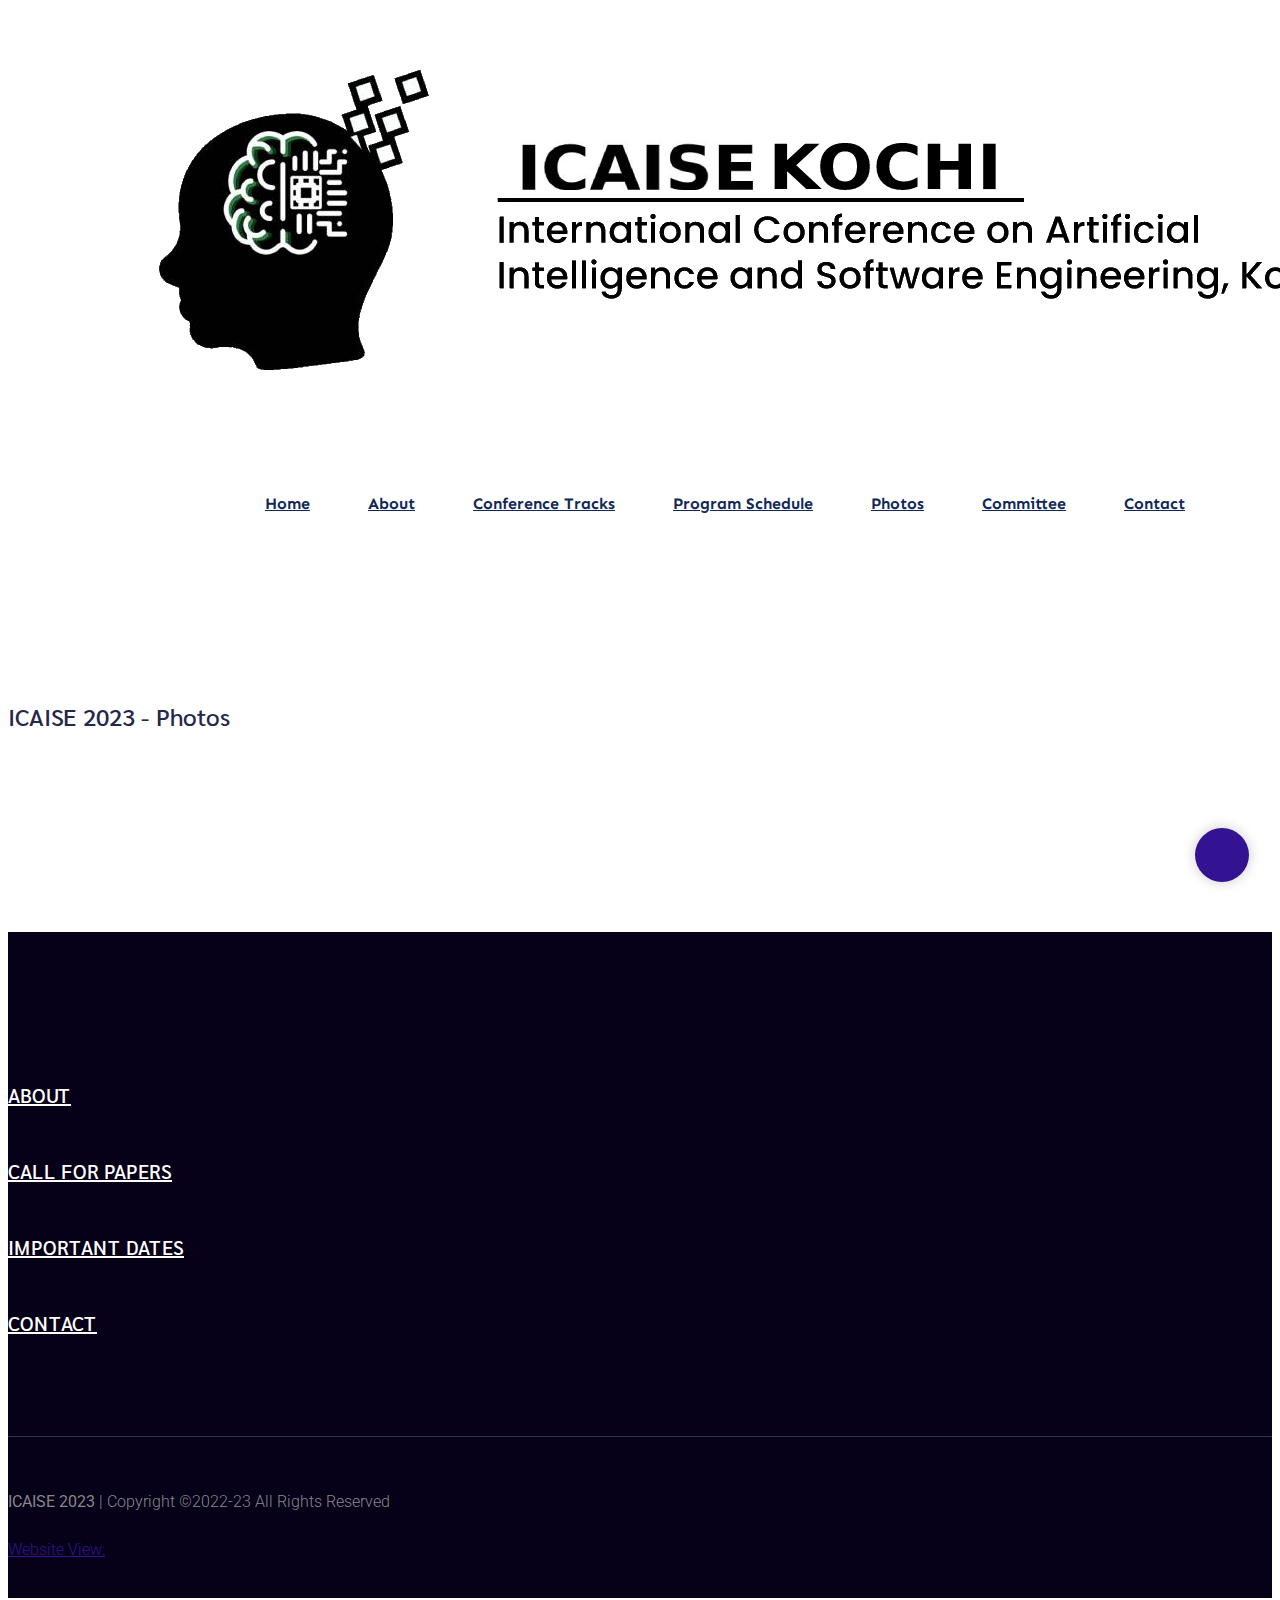
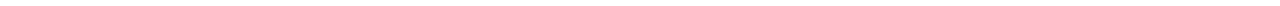
==== commit e82b46f8: "added a page for albums" ====
--- a/album.html
+++ b/album.html
@@ -3,7 +3,7 @@
 <head>
     <meta charset="utf-8">
     <meta http-equiv="x-ua-compatible" content="ie=edge">
-    <title> ICAISE 2023 | DCS CUSAT </title>
+    <title>Photo Gallery - ICAISE 2023 | DCS CUSAT </title>
     <meta name="description" content="">
     <meta name="viewport" content="width=device-width, initial-scale=1">
 
@@ -29,18 +29,7 @@
             scroll-behavior: smooth;
         }
     </style>
-    <!-- ? Preloader Start -->
-    <div id="preloader-active">
-        <div class="preloader d-flex align-items-center justify-content-center">
-            <div class="preloader-inner position-relative">
-                <div class="preloader-circle"></div>
-                <div class="preloader-img pere-text">
-                    <img src="https://cusat.ac.in/files/pictures/pictures_1_logo.png" alt="">
-                </div>
-            </div>
-        </div>
-    </div>
-    <!-- Preloader Start -->
+
 <header>
     <!--? Header Start -->
     <div class="header-area">
@@ -60,11 +49,12 @@
                                 <nav>
                                     <ul id="navigation">
                                         <li><a href="index.html">Home</a></li>
-                                        <li><a href="#about">About</a></li>
-                                        <li><a href="#tracks">Conference Tracks</a></li>
-                                        <li><a href="#schedule">Program Schedule</a></li>
-                                        <li><a href="#committee">Committee</a></li>
-                                        <li><a href="#contact-details">Contact</a></li>
+                                        <li><a href="index.html#about">About</a></li>
+                                        <li><a href="index.html#tracks">Conference Tracks</a></li>
+                                        <li><a href="index.html#schedule">Program Schedule</a></li>
+                                        <li><a href="album.html">Photos</a></li>
+                                        <li><a href="index.html#committee">Committee</a></li>
+                                        <li><a href="index.html#contact-details">Contact</a></li>
                                     </ul>
                                 </nav>
                             </div>
@@ -83,13 +73,13 @@
 <main>
     <!-- Brand Area End-->
     <!--? Blog Area Start -->
-    <section class="home-blog-area section-padding30" id="venue">
+    <section class="home-blog-area section-padding30 pt-3" id="venue">
         <div class="container">
             <!-- Section Tittle -->
             <div class="row justify-content-center">
                 <div class="col-lg-5 col-md-8">
                     <div class="section-tittle text-center mb-50">
-                        <h2>Photo Gallery</h2>
+                        <!-- <h2>Photo Gallery</h2> -->
                     </div>
                 </div>
             </div>
@@ -100,7 +90,7 @@
                     }
                 </style>
                 <div class="col-12">
-                    <h2 class="mt-5 mb-4 font-weight-bold">ICAISE 2023</h2>
+                    <h2 class="mt-5 mb-4 font-weight-bold">ICAISE 2023 - Photos</h2>
                 </div>
             </div>
             <div class="row">
